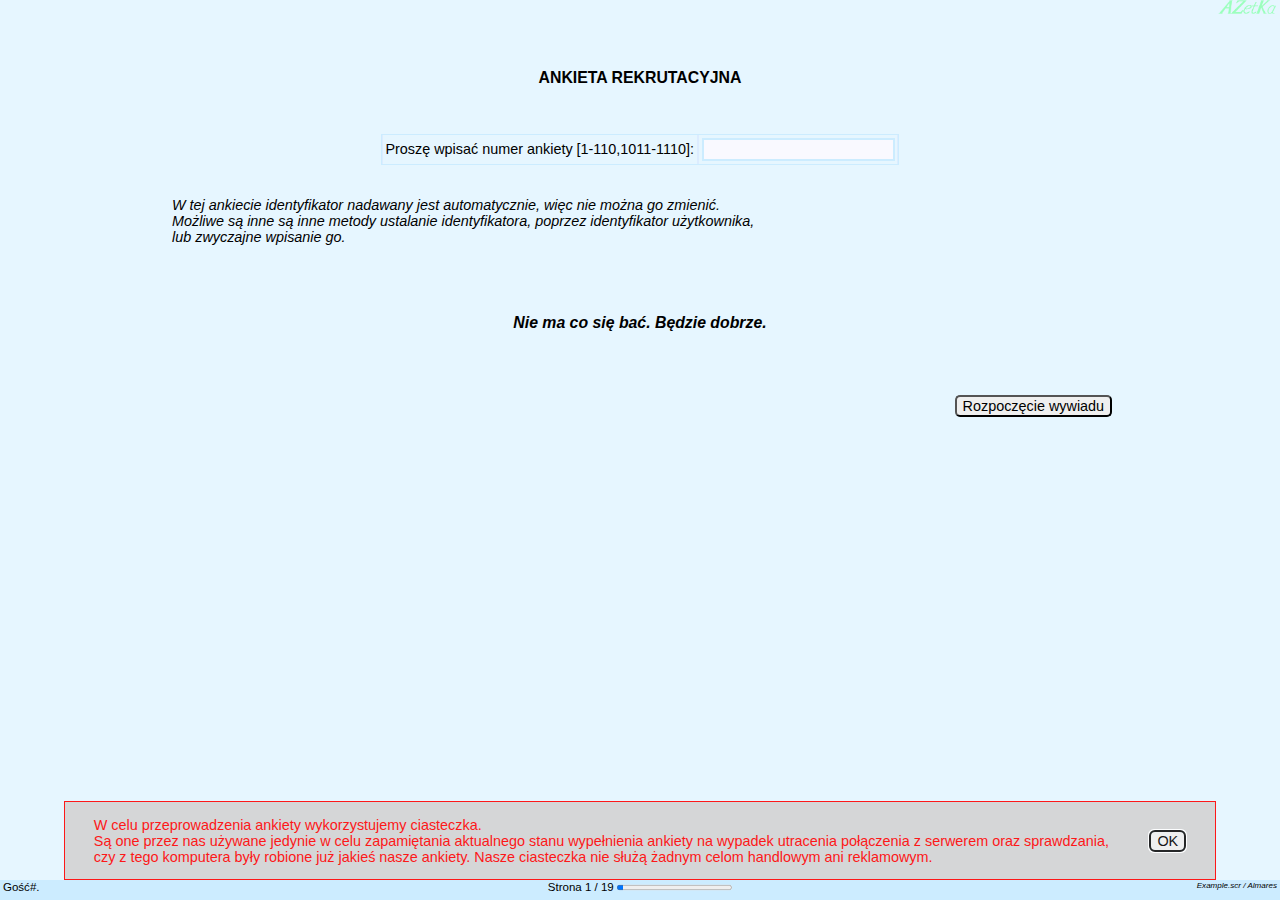
==== Example.scr/index.html @ cb010076 "Initial" ====
<!doctype html>
<html>
<head>
  <title>Badanie ..... ankieta rekrutacyjna</title>
  <meta http-equiv="Content-Type" content="text/html; charset=utf-8">
  <meta http-equiv="Pragma" content="no-cache">
  <meta http-equiv="Expires" content="0">
  <meta http-equiv="Cache-Control" content="no-store, no-cache, must-revalidate">
  <meta http-equiv="Cache-Control" content="post-check=0, pre-check=0">
  <meta name="viewport" content="width=device-width, initial-scale=1, minimum-scale=1, maximum-scale=10, user-scalable=yes">
  <meta name="description" content="Badanie .... ankieta rekrutacujna">
  <meta name="keywords" content="AZetKa ankieta">
  <meta name="author" content="AZetKa studio">
  <link rel="shortcut icon" href="../mediafiles/favicon.ico">
  <link rel="stylesheet" type="text/css" href="../csstyles/badania.css">
  <link rel="stylesheet" type="text/css" href="./csstyles/badanie.css">
  <script language="JavaScript" type="text/javascript" src="./jscripts/badanie.js"></script>
</head>

<body>
<div id="top-banner" class="top-banner full-size-banner">
  <div id="top-banner-left" class="tab-col1of5 text-left">&nbsp;</div>
  <div id="top-banner-center" class="tab-col3of5 text-center"><em>Ładowanie badania...</em></div>
  <div id="top-banner-right" class="tab-col1of5 text-right italic smaller"><img src="../mediafiles/AZetKa_pas.gif" alt="AZetKa" height="14px"></div>
</div>


<div id="middle-banner" class="middle-banner div-row">
  <div id="questions-place" class="questions-place">

    <!-- NIE MA COOKIES ================================================== -->
    <div id="cookies-confirm" class="cookies-info">
      <div>
        W celu przeprowadzenia ankiety wykorzystujemy ciasteczka.<br>
        Są one przez nas używane jedynie w celu zapamiętania aktualnego stanu
        wypełnienia ankiety na wypadek utracenia połączenia z serwerem oraz
        sprawdzania, czy z tego komputera były robione już jakieś nasze ankiety.
        Nasze ciasteczka nie służą żadnym celom handlowym ani reklamowym.
      </div>
      <div>
        <button id="cookies-confirm-yes" class="nav-button" onclick="cookiesConfirmed()" value="yes">OK</button>
      </div>
    </div>
    <!--div class="question-break"></div-->


    <!-- SĄ COOKIES ================================================== -->
    <div id="ask-restore-intv" class="ask-user-box">
      <div class="section-text text-center">
        W celu przeprowadzenia ankiety wykorzystujemy ciasteczka.
      </div>
      <!--div class="question-break"></div-->
      <div class="question-info text-cont">
        W pamięci przeglądarki znajdują sie dane z poprzedniej, prawdopodobnie niezakończonej <br>
         lub niezapisanej ankiety do tego badania.
      </div>
      <!--div class="question-break"></div-->
      <div class="question-info text-center">
        <p>
          Czy pobrać te dane i kontynuować rozpoczętą wcześniej ankietę?
        </p>
        <p>
          Czy usunąć te dane o rozpocząć nową ankietę? Nie będzie powrotu do poprzedniej ankiety.
        </p>
      </div>
      <!--div class="question-break"></div-->
      <div>
        <progress id="restore-progress" class="restore-progress" value="1" max="300"></progress>
      </div>
      <!--div class="question-break"></div-->
      <div id="restore-buttons" class="buttons-place">
        <button class="nav-button" id="restore-interview" onclick="restoreFromCookies()" value="old">Poprzednia ankieta</button>
        <button class="nav-button" id="new-interview" onclick="newInterview()" value="new">Nowa ankieta</button>
      </div>
    </div>
    <!--div class="question-break"></div-->


    <!-- NIE MA IDENTYFIKATORA ============================================= -->
    <div id="reload-survey-info" class="ask-user-box">
      <div id="reload-text1" class="section-text">
        Błąd:
      </div>
      <div id="reload-text2" class="question-info">
        Bo.
      </div>
      <!--div class="question-break"></div-->
      <!--div id="reload-buttons" class="buttons-place">
          <button class="nav-button" id="reload-survey" onclick="gotoBadania()" value="no">Powrót</button>
      </div-->
    </div>
    <!--div class="question-break"></div-->


    <!-- ANKIETA ==================================================================================================== -->
    <!-- ANKIETA ==================================================================================================== -->
    <!-- ANKIETA ==================================================================================================== -->
    <form name="questForm" action="_php_/zapiszData2disk.php" enctype="text/plan" method="POST"
          onsubmit="event.preventDefault(); return finishWithFormData();" target="php-output">
      <div id="all-questions" class="questionnaire">

        <!-- NUMER ANKIETY ================================================== -->
        <div class="question_" id="quest-intv_num">
          <div id="survey-name" class="section-text text-center">
            <b>ANKIETA REKRUTACYJNA</b>
          </div>
          <!--div class="question-break"></div-->
          <div class="answer_">
            <div id="log-in-div" class="log-in-div answer-table answer-table-vert"><!--class="answer-div"-->
              <div>
                <div style="vertical-align:top;padding-top:0.4em;">
                  Proszę wpisać numer ankiety<span id="intv_num-range"> [1-110,1011-1110]</span>:
                </div>
                <div style="vertical-align:top;">
                  <input type="number" name="intv_num" id="intv_num" maxlength="7" size="7" onkeypress="checkIntvIdEnter(event)">
                  <span id="quest-intv_num-error" class="error-comment">(błędny&nbsp;numer&nbsp;ankiety)</span>
                </div>
              </div>
            </div>
          </div>
          <div class="question-info">
            <br /><br />
            W tej ankiecie identyfikator nadawany jest automatycznie, więc nie można go zmienić.<br />
            Możliwe są inne są inne metody ustalanie identyfikatora, poprzez identyfikator użytkownika, <br />
            lub zwyczajne wpisanie go.
          </div>
          <input type="text" name="survey_id"  class="no-display">
          <input type="text" name="stage_no"   class="no-display">
          <input type="text" name="user_id"    class="no-display">
          <input type="text" name="start_time" class="no-display">
          <input type="text" name="end_time"   class="no-display">
          <input type="text" name="duration"   class="no-display">
          <div class="section-text text-center">
            <b><i>Nie ma co się bać. Będzie dobrze.</i></b>
          </div>
        </div>
        <!--div class="question-break"></div-->


        <!-- INTRO 0 ================================================== -->
        <div class="question_" id="quest-intro0">
          <div class="section-text">
            Przykładowa ankieta.
          </div>
          <div class="question-info">
            Dokładnie rzecz biorąc, to nie jest to ankieta, lecz prezentacja
            pytań jakie magą być użyte przy tworzeniu ankiety.
            <br />
            Druga ankieta, Example.tst, prezentuje przykładowy test kilku produktów.
          </div>
        </div>
        <!--div class="question-break"></div-->

        <!-- Rekrut quest rA ================================================== -->
        <div class="question_" id="quest-rA">
          <div class="question-text-indent">
            Pyt.A.
            Proszę zaznaczyć znane nazwy?<br />
            Jest to pytanie z możliwością wybrania wielu odpowiedzi.
            <br>
            <span class="fill-info hidden">(proszę zaznaczyć przynajmniej jedną odpowiedź)</span>
          </div>
          <!--div class="question-break"></div-->
          <div class="answer_">
            <div class="answer-table answer-table-vert">
              <div><div><label for="rA_1">Nazwa 1 </label></div>  <div><input type="checkbox" name="rA_1" id="rA_1" value="1"></div></div>
              <div><div><label for="rA_2">Nazwa 2 </label></div>  <div><input type="checkbox" name="rA_2" id="rA_2" value="2"></div></div>
              <div><div><label for="rA_3">Nazwa 3 </label></div>  <div><input type="checkbox" name="rA_3" id="rA_3" value="3"></div></div>
              <div><div><label for="rA_4">Nazwa 4 </label></div>  <div><input type="checkbox" name="rA_4" id="rA_4" value="4"></div></div>
              <div><div><label for="rA_5">Nazwa 5 </label></div>  <div><input type="checkbox" name="rA_5" id="rA_5" value="5"></div></div>
              <div><div><label for="rA_6">Nazwa 6 </label></div>  <div><input type="checkbox" name="rA_6" id="rA_6" value="6"></div></div>
              <div><div><label for="rA_7">Nazwa 7 </label></div>  <div><input type="checkbox" name="rA_7" id="rA_7" value="7"></div></div>
              <div><div><label for="rA_8">Nazwa 8 </label></div>  <div><input type="checkbox" name="rA_8" id="rA_8" value="8"></div></div>
              <div><div><label for="rA_9">Nazwa 9 </label></div>  <div><input type="checkbox" name="rA_9" id="rA_9" value="9"></div></div>
              <div><div><label for="rA_10">Nazwa 10 </label></div>  <div><input type="checkbox" name="rA_10" id="rA_10" value="10"></div></div>
              <div><div><label for="rA_11">Nazwa 11 </label></div>  <div><input type="checkbox" name="rA_11" id="rA_11" value="11"></div></div>
              <div><div><label for="rA_12">Nazwa 12 </label></div>  <div><input type="checkbox" name="rA_12" id="rA_12" value="12"></div></div>
              <div><div><label for="rA_13">Nazwa 13 </label></div>  <div><input type="checkbox" name="rA_13" id="rA_13" value="13"></div></div>
              <div><div><label for="rA_14">Nazwa 14 </label></div>  <div><input type="checkbox" name="rA_14" id="rA_14" value="14"></div></div>
              <div><div><label for="rA_15">Nazwa 15 </label></div>  <div><input type="checkbox" name="rA_15" id="rA_15" value="15"></div></div>
              <div><div>Inna nazwa: (Jaka?)&nbsp;<input type="text" name="rAt16" id="rAt16" value=""></div>
                                                                    <div><input type="checkbox" name="rA_16" id="rA_16" value="16"></div></div>
            </div>
          </div>
        </div>
        <!--div class="question-break"></div-->

        <!-- Rekrut quest rB ================================================== -->
        <div class="question_" id="quest-rB">
          <div class="question-text-indent">
            Pyt.B.
            Proszę zaznaczyć widziane nazwy?<br />
            Jest to pytanie z możliwością wybrania wielu odpowiedzi, ale
             spośród zaznaczonych w poprzednim pytaniu.
            <br>
            <span class="fill-info hidden">(proszę zaznaczyć przynajmniej jedną odpowiedź)</span>
          </div>
          <!--div class="question-break"></div-->
          <div class="answer_">
            <div class="answer-table answer-table-vert">
              <div><div><label for="rB_1">Nazwa 1 </label></div>  <div><input type="checkbox" name="rB_1" id="rB_1" value="1"></div></div>
              <div><div><label for="rB_2">Nazwa 2 </label></div>  <div><input type="checkbox" name="rB_2" id="rB_2" value="2"></div></div>
              <div><div><label for="rB_3">Nazwa 3 </label></div>  <div><input type="checkbox" name="rB_3" id="rB_3" value="3"></div></div>
              <div><div><label for="rB_4">Nazwa 4 </label></div>  <div><input type="checkbox" name="rB_4" id="rB_4" value="4"></div></div>
              <div><div><label for="rB_5">Nazwa 5 </label></div>  <div><input type="checkbox" name="rB_5" id="rB_5" value="5"></div></div>
              <div><div><label for="rB_6">Nazwa 6 </label></div>  <div><input type="checkbox" name="rB_6" id="rB_6" value="6"></div></div>
              <div><div><label for="rB_7">Nazwa 7 </label></div>  <div><input type="checkbox" name="rB_7" id="rB_7" value="7"></div></div>
              <div><div><label for="rB_8">Nazwa 8 </label></div>  <div><input type="checkbox" name="rB_8" id="rB_8" value="8"></div></div>
              <div><div><label for="rB_9">Nazwa 9 </label></div>  <div><input type="checkbox" name="rB_9" id="rB_9" value="9"></div></div>
              <div><div><label for="rB_10">Nazwa 10 </label></div>  <div><input type="checkbox" name="rB_10" id="rB_10" value="10"></div></div>
              <div><div><label for="rB_11">Nazwa 11 </label></div>  <div><input type="checkbox" name="rB_11" id="rB_11" value="11"></div></div>
              <div><div><label for="rB_12">Nazwa 12 </label></div>  <div><input type="checkbox" name="rB_12" id="rB_12" value="12"></div></div>
              <div><div><label for="rB_13">Nazwa 13 </label></div>  <div><input type="checkbox" name="rB_13" id="rB_13" value="13"></div></div>
              <div><div><label for="rB_14">Nazwa 14 </label></div>  <div><input type="checkbox" name="rB_14" id="rB_14" value="14"></div></div>
              <div><div><label for="rB_15">Nazwa 15 </label></div>  <div><input type="checkbox" name="rB_15" id="rB_15" value="15"></div></div>
              <div><div><label for="rB_16" id="rBt16"><em>Inna nazwa</em></label></div>
                                                                    <div><input type="checkbox" name="rB_16" id="rB_16" value="16"></div></div>
            </div>
          </div>
        </div>
        <!--div class="question-break"></div-->

        <!-- Rekrut quest rC ================================================== -->
        <div class="question_" id="quest-rC">
          <div class="question-text-indent">
            Pyt.C.
            Proszę zaznaczyć najładniejszą nazwę?<br />
            Jest to pytanie z możliwością wybrania jednej odpowiedzi spośród zaznaczonych w poprzednim pytaniu.
            <br>
            <span class="fill-info">(proszę zaznaczyć jedną odpowiedź)</span>
          </div>
          <!--div class="question-break"></div-->
          <div class="answer_">
            <div class="answer-table answer-table-vert">
              <div><div><label for="rC_1">Nazwa 1 </label></div>  <div><input type="radio" name="rC" id="rC_1" value="1"></div></div>
              <div><div><label for="rC_2">Nazwa 2 </label></div>  <div><input type="radio" name="rC" id="rC_2" value="2"></div></div>
              <div><div><label for="rC_3">Nazwa 3 </label></div>  <div><input type="radio" name="rC" id="rC_3" value="3"></div></div>
              <div><div><label for="rC_4">Nazwa 4 </label></div>  <div><input type="radio" name="rC" id="rC_4" value="4"></div></div>
              <div><div><label for="rC_5">Nazwa 5 </label></div>  <div><input type="radio" name="rC" id="rC_5" value="5"></div></div>
              <div><div><label for="rC_6">Nazwa 6 </label></div>  <div><input type="radio" name="rC" id="rC_6" value="6"></div></div>
              <div><div><label for="rC_7">Nazwa 7 </label></div>  <div><input type="radio" name="rC" id="rC_7" value="7"></div></div>
              <div><div><label for="rC_8">Nazwa 8 </label></div>  <div><input type="radio" name="rC" id="rC_8" value="8"></div></div>
              <div><div><label for="rC_9">Nazwa 9 </label></div>  <div><input type="radio" name="rC" id="rC_9" value="9"></div></div>
              <div><div><label for="rC_10">Nazwa 10 </label></div>  <div><input type="radio" name="rC" id="rC_10" value="10"></div></div>
              <div><div><label for="rC_11">Nazwa 11 </label></div>  <div><input type="radio" name="rC" id="rC_11" value="11"></div></div>
              <div><div><label for="rC_12">Nazwa 12 </label></div>  <div><input type="radio" name="rC" id="rC_12" value="12"></div></div>
              <div><div><label for="rC_13">Nazwa 13 </label></div>  <div><input type="radio" name="rC" id="rC_13" value="13"></div></div>
              <div><div><label for="rC_14">Nazwa 14 </label></div>  <div><input type="radio" name="rC" id="rC_14" value="14"></div></div>
              <div><div><label for="rC_15">Nazwa 15 </label></div>  <div><input type="radio" name="rC" id="rC_15" value="15"></div></div>
              <div><div><label for="rC_16" id="rCt16"><em>Inna nazwa</em></label></div>
                                                                    <div><input type="radio" name="rC" id="rC_16" value="16"></div></div>
            </div>
          </div>
        </div>
        <!--div class="question-break"></div-->

        <!-- Rekrut quest rD ================================================== -->
        <div class="question_" id="quest-rD">
          <div class="question-text-indent">
            Pyt.D.
            Czy podoba się nazwa NAZWA?<br />
            Pytanie z pionowym układem odpowiedzi.
            <br>
            <span class="fill-info">(proszę zaznaczyć jedną odpowiedź)</span>
          </div>
          <!--div class="question-break"></div-->
          <div class="answer_">
            <div class="answer-table answer-table-vert">
              <div><div><label for="rD_1">Tak x 3</label></div> <div><input type="radio" name="rD" id="rD_1" value="3"></div></div>
              <div><div><label for="rD_2">Tak x 2</label></div> <div><input type="radio" name="rD" id="rD_2" value="2"></div></div>
              <div><div><label for="rD_3">Tak x 1</label></div> <div><input type="radio" name="rD" id="rD_3" value="1"></div></div>
              <div><div><label for="rD_4">Tak nie</label></div> <div><input type="radio" name="rD" id="rD_4" value="0"></div></div>
              <div><div><label for="rD_5">Nie x 1</label></div> <div><input type="radio" name="rD" id="rD_5" value="-1"></div></div>
              <div><div><label for="rD_6">Nie x 2</label></div> <div><input type="radio" name="rD" id="rD_6" value="-2"></div></div>
              <div><div><label for="rD_7">Nie x 3</label></div> <div><input type="radio" name="rD" id="rD_7" value="-3"></div></div>
            </div>
          </div>
        </div>
        <!--div class="question-break"></div-->

        <!-- Rekrut quest rE ================================================== -->
        <div class="question_" id="quest-rE">
          <div class="question-text-indent">
            Pyt.E.
            Czy podoba się nazwa NAZWA?<br />
            Pytanie z poziomym układem odpowiedzi.
            <br>
            <span class="fill-info">(proszę wpisać dokładny wiek)</span>
          </div>
          <div class="answer_">
            <div class="answer-table answer-table-horiz">
              <div>
                <div >Tak x 3</div>
                <div >Tak x 2</div>
                <div >Tak x 1</div>
                <div >Tak nie</div>
                <div >Nie x 1</div>
                <div >Nie x 2</div>
                <div >Nie x 3</div>
              </div>
              <div>
                <div><input type="radio" name="rE" id="rE_1" value="3"></div>
                <div><input type="radio" name="rE" id="rE_2" value="2" /></div>
                <div><input type="radio" name="rE" id="rE_3" value="1"></div>
                <div><input type="radio" name="rE" id="rE_4" value="0"></div>
                <div><input type="radio" name="rE" id="rE_5" value="-1"></div>
                <div><input type="radio" name="rE" id="rE_6" value="-2"></div>
                <div><input type="radio" name="rE" id="rE_7" value="-3"></div>
              </div>
            </div>
          </div>
        </div>
        <!--div class="question-break"></div-->

        <!-- Rekrut quest rF ================================================== -->
        <div class="question_" id="quest-rF">
          <div class="question-text-indent">
            Pyt.F.
            Czy podoba się nazwa NAZWA?<br />
            Pytanie z poziomym suwakiem.
            <span class="fill-info hidden">(proszę zaznaczyć JEDNĄ odpowiedź w każdym wierszu)</span>
          </div>
          <!--div class="question-break"></div-->
          <div class="answer_">
            <div class="answer-range">
              <div>
                <input type="range" name="rF" list="tF_list" min="-3" max="3" class="reverse">
                <datalist id="tF_list">
                  <option>3</option>
                  <option>2</option>
                  <option>1</option>
                  <option>0</option>
                  <option>-1</option>
                  <option>-2</option>
                  <option>-3</option>
                </datalist>
              </div>
              <div>
                <div>tak x 3</div>
                <div>tak x 2</div>
                <div>tak x 1</div>
                <div>tak i nie</div>
                <div>nie x 1</div>
                <div>nie x 2</div>
                <div>nie x 3</div>
              </div>
            </div>
          </div>
        </div>
        <!--div class="question-break"></div-->

        <!-- Rekrut quest rG ================================================== -->
        <div class="question_" id="quest-rG">
          <div class="question-text-indent">
            Pyt.G. Prosze napisać co się podoba w nazwie NAZWA.<br />
            To jest pytanie otwarte zadawane po filtrze z poprzedniego pytania, gdy odpowiedź nie była negatywna.
            <br>
            <span class="fill-info">(proszę wpisać odpowiedź)</span>
          </div>
          <!--div class="question-break"></div-->
          <div class="answer_">
            <div class="answer-open">
              <textarea name="rG" autofocus></textarea>
            </div>
          </div>
        </div>
        <!--div class="question-break"></div-->

        <!-- Rekrut quest rH ================================================== -->
        <div class="question_" id="quest-rH">
          <div class="question-text-indent">
            Pyt.H.
            Prosze napisać co się nie podoba w nazwie NAZWA.<br />
            To jest pytanie otwarte zadawane po filtrze z poprzedniego pytania, gdy odpowiedź nie była pozytywna.
            <br>
            <span class="fill-info">(proszę wpisać odpowiedź)</span>
          </div>
          <!--div class="question-break"></div-->
          <div class="answer_">
            <div class="answer-open">
              <textarea name="rH" autofocus></textarea>
            </div>
          </div>
        </div>
        <!--div class="question-break"></div-->

        <!-- Rekrut quest rI ================================================== -->
        <div class="question_" id="quest-rI">
          <div class="question-text-indent">
            Pyt.I.
            Proszę ocenić w jakim stopniu poszczególne cechy pasują do nazwy NAZWA. <br />
            W pytaniu tym kolejność cech jest inna dla kolejnych respondentów.
            <br>
            <span class="fill-info">(proszę zaznaczyć JEDNĄ odpowiedź w każdym wierszu)</span>
          </div>
          <!--div class="question-break"></div-->
          <div class="answer_">
            <div class="answer-table answer-table-horiz-xn">
              <div style="font-size:smaller;">
                <div ><br></div>
                <div >Bardzo pasuje</div>
                <div >Pasuje</div>
                <div >Troche pasuje</div>
                <div >Ani pasuje, ani nie pasuje</div>
                <div >Trochę nie pasuje</div>
                <div >Nie pasuje</div>
                <div >Bardzo nie pasuje</div>
              </div>
              <div>
                <div id="rIitem1">Cecha pierwsza</div>
                <div><input type="radio" name="rI_1" value="7"></div>
                <div><input type="radio" name="rI_1" value="6"></div>
                <div><input type="radio" name="rI_1" value="5"></div>
                <div><input type="radio" name="rI_1" value="4"></div>
                <div><input type="radio" name="rI_1" value="3"></div>
                <div><input type="radio" name="rI_1" value="2"></div>
                <div><input type="radio" name="rI_1" value="1"></div>
              </div>
              <div>
                <div id="rIitem2">Cecha druga</div>
                <div><input type="radio" name="rI_2" value="7"></div>
                <div><input type="radio" name="rI_2" value="6"></div>
                <div><input type="radio" name="rI_2" value="5"></div>
                <div><input type="radio" name="rI_2" value="4"></div>
                <div><input type="radio" name="rI_2" value="3"></div>
                <div><input type="radio" name="rI_2" value="2"></div>
                <div><input type="radio" name="rI_2" value="1"></div>
              </div>
              <div>
                <div id="rIitem3">Cecha trzecia</div>
                <div><input type="radio" name="rI_3" value="7"></div>
                <div><input type="radio" name="rI_3" value="6"></div>
                <div><input type="radio" name="rI_3" value="5"></div>
                <div><input type="radio" name="rI_3" value="4"></div>
                <div><input type="radio" name="rI_3" value="3"></div>
                <div><input type="radio" name="rI_3" value="2"></div>
                <div><input type="radio" name="rI_3" value="1"></div>
              </div>
              <div>
                <div id="rIitem4">Cecha czwarta</div>
                <div><input type="radio" name="rI_4" value="7"></div>
                <div><input type="radio" name="rI_4" value="6"></div>
                <div><input type="radio" name="rI_4" value="5"></div>
                <div><input type="radio" name="rI_4" value="4"></div>
                <div><input type="radio" name="rI_4" value="3"></div>
                <div><input type="radio" name="rI_4" value="2"></div>
                <div><input type="radio" name="rI_4" value="1"></div>
              </div>
              <div>
                <div id="rIitem5">Cecha piąta</div>
                <div><input type="radio" name="rI_5" value="7"></div>
                <div><input type="radio" name="rI_5" value="6"></div>
                <div><input type="radio" name="rI_5" value="5"></div>
                <div><input type="radio" name="rI_5" value="4"></div>
                <div><input type="radio" name="rI_5" value="3"></div>
                <div><input type="radio" name="rI_5" value="2"></div>
                <div><input type="radio" name="rI_5" value="1"></div>
              </div>
              <div>
                <div id="rIitem6">Cecha szósta</div>
                <div><input type="radio" name="rI_6" value="7"></div>
                <div><input type="radio" name="rI_6" value="6"></div>
                <div><input type="radio" name="rI_6" value="5"></div>
                <div><input type="radio" name="rI_6" value="4"></div>
                <div><input type="radio" name="rI_6" value="3"></div>
                <div><input type="radio" name="rI_6" value="2"></div>
                <div><input type="radio" name="rI_6" value="1"></div>
              </div>
              <div>
                <div id="rIitem7">Cecha siudma</div>
                <div><input type="radio" name="rI_7" value="7"></div>
                <div><input type="radio" name="rI_7" value="6"></div>
                <div><input type="radio" name="rI_7" value="5"></div>
                <div><input type="radio" name="rI_7" value="4"></div>
                <div><input type="radio" name="rI_7" value="3"></div>
                <div><input type="radio" name="rI_7" value="2"></div>
                <div><input type="radio" name="rI_7" value="1"></div>
              </div>
              <div>
                <div id="rIitem8">Cecha ósma</div>
                <div><input type="radio" name="rI_8" value="7"></div>
                <div><input type="radio" name="rI_8" value="6"></div>
                <div><input type="radio" name="rI_8" value="5"></div>
                <div><input type="radio" name="rI_8" value="4"></div>
                <div><input type="radio" name="rI_8" value="3"></div>
                <div><input type="radio" name="rI_8" value="2"></div>
                <div><input type="radio" name="rI_8" value="1"></div>
              </div>
              <div>
                <div id="rIitem9">Cech dziewiąta</div>
                <div><input type="radio" name="rI_9" value="7"></div>
                <div><input type="radio" name="rI_9" value="6"></div>
                <div><input type="radio" name="rI_9" value="5"></div>
                <div><input type="radio" name="rI_9" value="4"></div>
                <div><input type="radio" name="rI_9" value="3"></div>
                <div><input type="radio" name="rI_9" value="2"></div>
                <div><input type="radio" name="rI_9" value="1"></div>
              </div>
              <div>
                <div id="rIitem10">Cech dziewiąta</div>
                <div><input type="radio" name="rI_10" value="7"></div>
                <div><input type="radio" name="rI_10" value="6"></div>
                <div><input type="radio" name="rI_10" value="5"></div>
                <div><input type="radio" name="rI_10" value="4"></div>
                <div><input type="radio" name="rI_10" value="3"></div>
                <div><input type="radio" name="rI_10" value="2"></div>
                <div><input type="radio" name="rI_10" value="1"></div>
              </div>
              <div>
                <div id="rIitem11">Cech jedenasta</div>
                <div><input type="radio" name="rI_11" value="7"></div>
                <div><input type="radio" name="rI_11" value="6"></div>
                <div><input type="radio" name="rI_11" value="5"></div>
                <div><input type="radio" name="rI_11" value="4"></div>
                <div><input type="radio" name="rI_11" value="3"></div>
                <div><input type="radio" name="rI_11" value="2"></div>
                <div><input type="radio" name="rI_11" value="1"></div>
              </div>
              <div>
                <div id="rIitem12">Cecha dwunasta</div>
                <div><input type="radio" name="rI_12" value="7"></div>
                <div><input type="radio" name="rI_12" value="6"></div>
                <div><input type="radio" name="rI_12" value="5"></div>
                <div><input type="radio" name="rI_12" value="4"></div>
                <div><input type="radio" name="rI_12" value="3"></div>
                <div><input type="radio" name="rI_12" value="2"></div>
                <div><input type="radio" name="rI_12" value="1"></div>
              </div>
            </div>
          </div>
        </div>
        <!--div class="question-break"></div-->

        <!-- Rekrut quest rJ ================================================== -->
        <div class="question_" id="quest-rJ">
          <div class="question-text-indent">
            Pyt.J.
            Proszę ocenić w jakim stopniu poszczególne cechy pasują do nazwy NAZWA. <br />
            Tym razem za pomocą suwaków.
            W pytaniu tym kolejność cech jest inna dla kolejnych respondentów.
            <br>
            <span class="fill-info">(proszę zaznaczyć JEDNĄ odpowiedź w każdym wierszu)</span>
          </div>
          <!--div class="question-break"></div-->
          <div class="answer_">
            <div class="answer-table-range">
              <div>
                <div >&nbsp;<br />&nbsp;</div>
                <div>
                  <div>
                    <div >Bardzo pasuje</div>
                    <div >Pasuje</div>
                    <div >Troche pasuje</div>
                    <div >Ani pasuje, ani nie pasuje</div>
                    <div >Trochę nie pasuje</div>
                    <div >Nie pasuje</div>
                    <div >Bardzo nie pasuje</div>
                  </div>
                </div>
              </div>
              <div>
                <div id="rJitem1">Cecha pierwsza</div>
                <div><input type="range" name="rJ_1" min="1" max="7" class="reverse"></div>
              </div>
              <div>
                <div id="rJitem2">Cecha druga</div>
                <div><input type="range" name="rJ_2" min="1" max="7" class="reverse"></div>
              </div>
              <div>
                <div id="rJitem3">Cecha trzecia</div>
                <div><input type="range" name="rJ_3" min="1" max="7" class="reverse"></div>
              </div>
              <div>
                <div id="rJitem4">Cecha czwarta</div>
                <div><input type="range" name="rJ_4" min="1" max="7" class="reverse"></div>
              </div>
              <div>
                <div id="rJitem5">Cecha piąta</div>
                <div><input type="range" name="rJ_5" min="1" max="7" class="reverse"></div>
              </div>
              <div>
                <div id="rJitem6">Cecha szósta</div>
                <div><input type="range" name="rJ_6" min="1" max="7" class="reverse"></div>
              </div>
              <div>
                <div id="rJitem7">Cecha siudma</div>
                <div><input type="range" name="rJ_7" min="1" max="7" class="reverse"></div>
              </div>
              <div>
                <div id="rJitem8">Cecha ósma</div>
                <div><input type="range" name="rJ_8" min="1" max="7" class="reverse"></div>
              </div>
              <div>
                <div id="rJitem9">Cech dziewiąta</div>
                <div><input type="range" name="rJ_9" min="1" max="7" class="reverse"></div>
              </div>
              <div>
                <div id="rJitem10">Cech dziewiąta</div>
                <div><input type="range" name="rJ_10" min="1" max="7" class="reverse"></div>
              </div>
              <div>
                <div id="rJitem11">Cech jedenasta</div>
                <div><input type="range" name="rJ_11" min="1" max="7" class="reverse"></div>
              </div>
              <div>
                <div id="rJitem12">Cecha dwunasta</div>
                <div><input type="range" name="rJ_12" min="1" max="7" class="reverse"></div>
              </div>
            </div>
          </div>
        </div>
        <!--div class="question-break"></div-->

        <!-- Rekrut quest rK ================================================== -->
        <div class="question_" id="quest-rK">
          <div class="question-text-indent">
            Pyt.K.
            Proszę obejrzeć wszystkie obrazki i wybrać najładniejszy?
            <br>
            <span class="fill-info">(proszę zaznaczyć jedną odpowiedź)</span>
          </div>
          <!--div class="question-break"></div-->
          <div id="images-slider-rK" class="images-slider">
            <img src="./mediafiles/pic01.jpg" onclick="document.questForm.rK[0].checked = true;">
            <img src="./mediafiles/pic02.jpg" onclick="document.questForm.rK[1].checked = true;">
            <img src="./mediafiles/pic03.jpg" onclick="document.questForm.rK[2].checked = true;">
            <img src="./mediafiles/pic04.jpg" onclick="document.questForm.rK[3].checked = true;">
            <img src="./mediafiles/pic05.jpg" onclick="document.questForm.rK[4].checked = true;">
            <img src="./mediafiles/pic06.jpg" onclick="document.questForm.rK[5].checked = true;">
          </div>
          <div class="answer_">
            <div class="answer-table answer-table-vert">
              <div><div><label for="rK_1">1</label></div> <div><input type="radio" name="rK" id="rK_1" value="1"></div></div>
              <div><div><label for="rK_2">2</label></div> <div><input type="radio" name="rK" id="rK_2" value="2"></div></div>
              <div><div><label for="rK_3">3</label></div> <div><input type="radio" name="rK" id="rK_3" value="3"></div></div>
              <div><div><label for="rK_4">4</label></div> <div><input type="radio" name="rK" id="rK_4" value="4"></div></div>
              <div><div><label for="rK_5">5</label></div> <div><input type="radio" name="rK" id="rK_5" value="5"></div></div>
              <div><div><label for="rK_6">6</label></div> <div><input type="radio" name="rK" id="rK_6" value="6"></div></div>
            </div>
          </div>
        </div>
        <!--div class="question-break"></div-->

        <!-- Rekrut quest rL ================================================== -->
        <div class="question_" id="quest-rL">
          <div class="question-text-indent">
            Pyt.L.
            Proszę obejrzeć cały film i ocenić go?
            <br>
            <span class="fill-info">(proszę zaznaczyć jedną odpowiedź)</span>
          </div>
          <!--div class="question-break"></div-->
          <div class="film-screen">
            <!--video id="filmik" width="640" height="480" controls preload="none"-->
            <video id="filmik" width="640" height="480" controls>
              <source src="./mediafiles/filmik.mp4" type="video/mp4" media="(min-width: 450px)">
            </video>
          </div>
          <div class="answer_">
            <div class="answer-table answer-table-vert">
              <div><div><label for="rL_1">Bardzo ładny  </label></div> <div><input type="radio" name="rL" id="rL_1" value="5"></div></div>
              <div><div><label for="rL_2">Ładny         </label></div> <div><input type="radio" name="rL" id="rL_2" value="4"></div></div>
              <div><div><label for="rL_3">Taki sobie    </label></div> <div><input type="radio" name="rL" id="rL_3" value="3"></div></div>
              <div><div><label for="rL_4">Brzydki       </label></div> <div><input type="radio" name="rL" id="rL_4" value="2"></div></div>
              <div><div><label for="rL_5">Bardzo brzydki</label></div> <div><input type="radio" name="rL" id="rL_5" value="1"></div></div>
            </div>
          </div>
        </div>
        <!--div class="question-break"></div-->

        <!-- Rekrut quest rM ================================================== -->
        <div class="question_" id="quest-rM">
          <div class="question-text-indent">
            Pyt.M.
            Proszę wybrać kilka opcji?
            <br>
            <span class="fill-info">(proszę zaznaczyć przynajmniej jedną odpowiedź)</span>
          </div>
          <!--div class="question-break"></div-->
          <div class="answer_">
            <select name="rM[]" id="rM" multiple size="3">
              <option value="nazwa1">Nnnazwa1</option>
              <option value="nazwa2">Nnnazwa2</option>
              <option value="nazwa3">Nnnazwa3</option>
              <option value="nazwa4">Nnnazwa4</option>
            </select>
          </div>
        </div>
        <!--div class="question-break"></div-->

        <!-- Rekrut quest rN ================================================== -->
        <div class="question_" id="quest-rN">
          <div class="question-text-indent">
            <p>
              N. Proszę wybrać jedną opcję?
              <br>
              <span class="fill-info">(proszę zaznaczyć jedną odpowiedź)</span>
            </p>
          </div>
          <!--div class="question-break"></div-->
          <div class="answer_">
            <select name="rN" id="rN">
              <option value="nazwa1">Nnnazwa1</option>
              <option value="nazwa2">Nnnazwa2</option>
              <option value="nazwa3">Nnnazwa3</option>
              <option value="nazwa4">Nnnazwa4</option>
            </select>
          </div>
        </div>
        <!--div class="question-break"></div-->


        <!-- Test prod 1 exit ================================================== -->
        <div class="question_" id="quest-wait01">
          <div class="section-text text-center">
            To nie jest pytanie, tylko czekanie<br>
          </div>
          <div class="question-info text-center">
            Wymuszone czekanie, by odpocząć po wczesniejszych pytaniach.
          </div>
          <div class="question-info text-center">
            <span id="wait01-90">Proszę odczekać <span id="wait01-seconds">90</span> sekund przed odpowiadaniem na kolejne pytania.</span><br />
            <span id="wait01-pp">Proszę poinformować naszego ankietera, że jest Pan/i gotów/a na ocenę kolejnego produktu.</span>
          </div>
          <div class="question-info text-center">
            <span id="wait01-clock"><canvas id="wait01-clockC" width="200px" height="200px"><img src="../mediafiles/zegar.gif" alt="" height="200px"></canvas></span>
            <span id="wait01-prod"><img src="../mediafiles/szklanka.gif" alt="" height="200px"></span>
          </div>
          <div id="wait01-pclock" class="question-info text-center">
            <span id="wait01-ptime">Pozostało jeszcze 10 godzin.</span>
          </div>
        </div>
        <!--div class="question-break"></div-->


        <!-- Rekrut quest rZ ================================================== -->
        <div class="question_" id="quest-rZ">
          <div class="question-text-indent">
            Pyt.Z.
            Czy podoba się ta prezentacja?
            <br>
            <span class="fill-info">(proszę zaznaczyć jedną odpowiedź)</span>
          </div>
          <!--div class="question-break"></div-->
          <div class="answer_">
            <div class="answer-table answer-table-vert">
              <div><div><label for="rZ_1">Tak</label></div> <div><input type="radio" name="rZ" id="rZ_1" value="1"></div></div>
              <div><div><label for="rZ_2">Nie</label></div> <div><input type="radio" name="rZ" id="rZ_2" value="2"></div></div>
            </div>
          </div>
        </div>
        <!--div class="question-break"></div-->

      </div>
    </form>
  <!-- KONIEC ANKIETY ============================================================================================== -->
  <!-- KONIEC ANKIETY ============================================================================================== -->
  <!-- KONIEC ANKIETY ============================================================================================== -->


  <!-- KOŃCZENIE ANKIETY ============================================= -->
    <div id="finish-quest-info" class="ask-user-box">
      <div id="data-submit-info-" class="section-text text-center">
        <h2>DZIĘKUJEMY ZA UDZIAŁ W BADANIU.</h2>
      </div>
      <div id="data-submit-info" class="section-text text-center">
        Zapisywanie danych.
      </div>
      <!--div class="question-break"></div-->
      <div id="data-saving-progess" class="question-info text-center">
        <button id="data-saved-next" class="single-button" onclick="cleanData()" value="yes">Dane zostały zapisane.</button>
      </div>
      <!--div class="question-break"></div-->
      <span id="press-text1" style="font-size:80%;font-style:italic">(proszę wcisnąć przycisk)</span>
      <!--div class="question-break"></div-->
      <div id="data-saved" class="section-text text-center">
        Dane zostały zapisane.
      </div>
      <!--div class="question-break"></div-->
      <div id="data-removing-info" class="section-text text-center">
        Usuwanie danych z formularza.
      </div>
      <!--div class="question-break"></div-->
      <div id="cookies-removing-info" class="section-text text-center">
        Usuwanie ciasteczek.
      </div>
      <!--div class="question-break"></div-->
      <div id="finish-buttons" class="question-info text-center">
        <button id="all-done-end" class="nav-button" onclick="endInterview()" value="no">Koniec. Bardzo dziękuję.</button>
        <!--button class="nav-button" id="all-done-next" onclick="nextInterview()" value="yes">Rozpoczęcie kolejnego wywiadu.</button-->
      </div>
    </div>
  </div>


  <div id="quest-nav-buttons" class="quest-nav-buttons buttons-place">
    <div id="button-left-tab"><button class="nav-button" id="prev-button" onclick="gotoPrevQuestion()" value="prev">Wstecz</button></div>
    <div id="button-center-tab"><button class="nav-button" id="fill-button" onclick="showAllQuestions()" value="fill">Załaduj pytania</button></div>
    <div id="button-right-tab"><button class="nav-button" id="next-button" onclick="gotoNextQuestion()" value="next">Dalej</button></div>
  </div>
</div>


<div id="bottom-banner" class="bottom-banner table-row">
  <div id="bottom-banner-left" class="bottom-banner-left tab-col3of10">
    <span id="user-id-info"></span>#<span id="intv-num-info"></span>.<span id="test-prod-info"></span>
  </div>
  <div id="position-info" class="bottom-banner-center tab-col4of10">
    Strona <span id="question-no">0</span> / <span id="questions-num">3</span> <progress id="quest-progress" value="0" max="3" width="300px"></progress>
  </div>
  <div id="bottom-banner-right" class="bottom-banner-right tab-col3of10">
    <span id="survey-id-info"></span> / <span id="client-name-info">AZETKA very special forces</span>
  </div>
</div>

<div id="monitor-monitor" class="monitor-div">
</div>

<div id="iframe-php-monitor" class="iframe-php-div">
<iframe name="php-output" id="php-output"></iframe>
</div>

</body>

</html>
---- csstyles/badania.css ----
body {
/*  background-image: url("../grafiki/AZetKa---.gif");*/
  background-color: #f0fff0;
  font-family: Verdana, Geneva, sans-serif;
  font-size: 90%;
  margin: 0;
}
div {
  box-sizing: border-box;
/*  border-color: #47d147;*/
}
input {
  background-color: #f0fff0;
  border: 2px solid #b0ffb0;/*#d0ffd0;*/
  box-sizing: border-box;
  font-size: 100%;
  padding: 0.1em;
}
input[type=text],
input[type=number] {
  background-color: #f9fff9;
}
input[type=button] {
  border-radius: 5px;
}
input[type=button]:focus {
  border-color: green;
}
input[type=submit] {
  border-radius: 5px;
}
input[type=submit]:focus {
  border-color: green;
}
button {
  border-radius: 5px;
  font-size: 100%;
}
button:focus {
  border-color: green;
}

textarea {
  background-color: #f9fff9;
  border: 2px solid #b0ffb0;
  font-family: Verdana, Geneva, sans-serif;
  height: 8em;
  min-width: 60%;
}
footer {
  font-size: 80%;
  font-style: italic;
  text-align: right;
}

.italic {
  font-style: italic;
}
.bold {
  font-weight: bold;
}
.underline {
  text-decoration: underline;
}
.smaller {
  font-size: smaller;
}
.hidden {
  visibility: hidden;
}
.no-display {
  display: none;
}
/*
.hidden-text {
  display: none;
}
*/
.text-left {
  text-align: left;
}
.text-center {
  text-align: center;
}
.text-right {
  text-align: right;
}
.text-justify {
  text-align: justify;
}
.question-cont {
  padding-top: 0;
}
.indent1em {
  text-indent: 1em;
}
.unindent1em {
  text-indent: -1em;
}
.indent2em {
  text-indent: 2em;
}
.unindent2em {
  text-indent: -2em;
}
.reverse {
  direction: rtl;
}

.full-size-banner {
  width: 100%;
}

.width10prc {
  min-width: 10%;
}
.width40prc {
  min-width: 40%;
}

.table-row {
  display: flex;
}
.tab-col1of5 {
  float: left;
  width: 20%;
}
.tab-col2of5 {
  float: left;
  width: 40%;
}
.tab-col3of5 {
  float: left;
  width: 60%;
}
.tab-col4of5 {
  float: left;
  width: 80%;
}
.tab-col100 {
  width: 100%;
}

.tab-col1of10 {
  float: left;
  width: 10%;
}
.tab-col2of10 {
  float: left;
  width: 20%;
}
.tab-col3of10 {
  float: left;
  width: 30%;
}
.tab-col4of10 {
  float: left;
  width: 40%;
}
.tab-col5of10 {
  float: left;
  width: 50%;
}
.tab-col6of10 {
  float: left;
  width: 60%;
}
.tab-col7of10 {
  float: left;
  width: 70%;
}
.tab-col8of10 {
  float: left;
  width: 80%;
}
.tab-col9of10 {
  float: left;
  width: 90%;
}


.top-banner {
  background-color: #d6f5d6;/*#47d147;/*#f0fff0;*/
  height: 20px;
  position: relative;
  vertical-align: middle;
}
.top-banner img {
  font-style: italic;
}


.middle-banner {
  /*  align-content: space-between;/*flex-start;*/
  border: 1px solid transparent;/*#47d147;/*yellowgreen;*/
  position: relative;
}
.questions-place {
  align-content: flex-start;
  display: flex;
  flex-wrap: wrap;
  justify-content: center; /*w poziomie*/
  min-height: 80%;
  overflow: auto;
}
.buttons-place {
  display: flex;
  justify-content: space-around;
  padding: 1em;
}
.quest-nav-buttons {
  visibility: hidden;
}

.log-in-table {
  border: 1px solid transparent;
  padding: 3em;
}
.log-in-table > div:nth-child(even) {
  background-color: transparent;
}

.log-in-div,
.log-in-div > div > div {
  border-color: transparent;
}


.cookies-info {
  align-items: center;
  background-color: lightgrey;/*#d6f5d6;*/
  border: 1px solid red;/*#d6f5d6;*/
  bottom: 20px;
  color: red;
  display: none;
  justify-content: space-between;
  opacity: 0.9;
  padding: 1em;
  position: fixed;
  width: 90%;
}
.cookies-info > div {
  padding: 0 1em;
}

.bottom-banner {
  background-color: #d6f5d6;
  border-color: #d6f5d6;
  border-style: solid;
  border-width: 1px 0;
  bottom: 0;
  font-size: 80%;
  height: 20px;
  position: fixed;
  width: 100%;
  }
.bottom-banner-left {
  padding-left: 2px;
  text-align: left;
}
.bottom-banner-center {
  text-align: center;
}
.bottom-banner-right {
  font-size: 70%;
  font-style: italic;
  padding-right: 2px;
  text-align: right;
}

form {
  width: 100%;
}

.questionnaire {
  display: none;
  justify-content: center;
  width: 100%;
/*
  display: flex;
  flex-wrap: wrap;
  align-content: flex-start;
*/
}
.question_ {
  align-content: flex-start;
  border-bottom: 1px solid transparent;
  display: none;/*flex;*/
  flex-wrap: wrap;
  justify-content: center; /*w poziomie*/
  /*  padding-bottom: 0.5em;*/
  width: 100%;
}
.ask-user-box {
  /*  background-color: #ffe6e6;*/
  /*  color: red;*/
  display: none;
  min-width: 60%;
  text-align: center;
}
.ask-user-box > p {
  text-align: center;
}

.survey-title {
  font-size: 115%;
  font-style: italic;
  font-weight: bold;
  padding: 3em;
  text-align: center;
}
.section-text {
  font-size: 110%;
  font-weight: bold;
  min-width: 80%;
  padding: 3em;
  /*  text-align: left;*/
}
.question-text {
  font-size: 105%;
  min-width: 80%;
  padding: 1.5em 3em ;
/*  text-align: left;*/
/*  text-indent: -1em;*/
}
.question-text-indent {
  font-size: 105%;
  min-width: 80%;
  padding: 1.5em 3em ;
  text-align: left;
  text-indent: -2em;
}
.question-info {
  font-style: italic;
  min-width: 80%;
  padding: 0 3em 1.5em 3em;
  /*  text-align: left;*/
}
.question-break- {
  content: "";
  height: 0;
  width: 100%;
}
.question-request {
  font-style: italic;
  font-weight: bold;
}
.fill-info {
/*  font-size: 90%;*/
  font-style: italic;
}
.video-disp {
  max-width: 100%;
/*  padding: 2em 0;*/
}

.answer_ {
  display: flex;
  justify-content: center;
  min-width: 80%;
}

.answer-table {
  border: 1px solid #d0ffd0;
  display: table;
}
.answer-table > div {
  display: table-row;
}
.answer-table > div > div {
  border: 1px solid #e0ffe0;
  border-bottom-width: 0;
  border-top-width: 0;
  display: table-cell;
  padding: 0.2em;
}

.answer-table-std > div:nth-child(even) {
  background-color: #d0ffd0;
}

.answer-table-vert > div:nth-child(even) {
  background-color: #d0ffd0;
}
.answer-table-vert > div > div {
/*  min-width: 5em;*/
/*  padding: 0.5em;*/
  vertical-align: middle;
}
.answer-table-vert > div > div:first-child {
  min-width: 6em;
}
.answer-table-vert > div > div:nth-child(n+2) {
  width: 4em;
}
.answer-table-vert > div > div:nth-child(even) {
  text-align: center;
}

.answer-table-horiz > div {
  text-align: center;
}
.answer-table-horiz > div:first-child > div {
  border-bottom-width: 1px;
  min-width: 4em;
/*  padding: 0.5em;*/
}
.answer-table-horiz > div > div:nth-child(even) {
  background-color: #d0ffd0;
}
/*
.answer-table-horiz-row {
  display: table-row;
}
.answer-table-horiz-row > div {
  display: table-cell;
  padding: 0.5em;
}
*/
.answer-table-horiz-xn > div {
  min-height: 3em;
  text-align: center;
}
.answer-table-horiz-xn > div:first-child {
  font-weight: bold;
}
.answer-table-horiz-xn > div:nth-child(even) {
  background-color: #d0ffd0;
}
.answer-table-horiz-xn > div > div {
/*  padding: 0.5em;*/
/*  min-width: 3em;*/
  vertical-align: middle;
}
.answer-table-horiz-xn > div:first-child > div {
  padding: 0;
}
.answer-table-horiz-xn > div > div:first-child {
  min-width: 10em;
  text-align: left;
}
.answer-table-horiz-xn > div > div:nth-child(n+2) {
  width: 4em;
/*  min-width: 8%;*/
}
/*
.answer-table-horiz-xn > div:nth-child(n+2) > div:nth-child(n+2) {
}
*/

.answer-range {
  border: 1px solid #d0ffd0;
  min-width: 60%;
}
.answer-range > div {
  display: flex;
  justify-content:space-between;
}
.answer-range input {
  border-width: 0;
  padding: 1em 0.3em;
  width: 96%;
}

.answer-table-range {
  border: 1px solid #d0ffd0;
  display: table;
  min-width: 60%;
}
.answer-table-range > div {
  border: 1px solid black;
  display: table-row;
}
.answer-table-range > div:first-child {
  font-size: 80%;
  font-weight: bold;
}
.answer-table-range > div:nth-child(even) {
  background-color: #d0ffd0;
}
.answer-table-range > div > div {
  border: 1px solid #e0ffe0;
  border-bottom-width: 0;
  border-top-width: 0;
  display: table-cell;
  padding: 0.2em;
  vertical-align: middle;
}
.answer-table-range > div > div:first-child {
  text-align: left;
  width: 10em;
}
.answer-table-range > div:first-child > div:not(:first-child) > div {
  display: flex;
  justify-content: space-between;
}
.answer-table-range > div:first-child > div:not(:first-child) > div > div  {
  display: block;
  padding: 0.2em;
  text-align: center;
  width: 4em;
}
.answer-table-range > div:not(:first-child) > div:not(:first-child) {
  text-align: center;
  width: 28em;
}
.answer-table-range input {
  border-width: 0;
  margin: 0;
  padding: 0.2em 1em;
  width: 96%;
}
.answer-table-range > div:nth-child(even) > div > input {
  background-color: #d0ffd0;
}

.answer-open {
  min-width: 60%;
}
.answer-open textarea {
  /*  border: 2px solid #b0ffb0;*/
  height: 10em;
  width: 100%;
}

.images-slider {
  display: inline-flex;
  height: 400px;
  max-width: 95%;
  overflow: auto;
}
.images-slider > img {
  height: 100%;
  padding: 0 5px;
}

.film-screen {
  height:480px;
  max-width: 95%;
  min-width: 60%;
  text-align: center;
  width: 640px;
}


.error-comment {
  color: red;
  font-size: 80%;
  font-style: italic;
}
.answer-block {
  text-align: center;
}
.picture-left {
  float: left;
}
.order-no {
  display: none;
  /*visibility: hidden;*/
}

.test-product {
  text-align: center;
}
.test-prod-img {
  text-align: center;
}

.centred {
  text-align: center;
}

.restore-progress {
  height: 1em;
  width: 50%;
}

.monitor-div {
  border: 1px solid grey;
  display: none;
  font-size: 60%;
  height: 90%;
  left: 0;
  overflow: auto;
  position: fixed;
  top:  5%;
  width: 150px;
  word-wrap: break-word;
}

.iframe-php-div {
  border: 1px solid grey;
  display: none;
  font-size: 60%;
  height: 20%;
  left: 150px;
  overflow: auto;
  position: fixed;
  top:  80%;
  width: 50%;
  word-wrap: break-word;
}


/*== realizacja.php surveyshow.php ==*/
.surveyshow-table {
  border: 1px solid grey;
  display: table;
  max-width: 100%;
}
.surveyshow-table > div {
  display: table-row;
}
.surveyshow-table > div:nth-child(even) {
  background-color: #d0ffd0;
}
.surveyshow-table > div:first-child {
  background-color: lightgrey;
  font-weight: bold;
}
.surveyshow-table > div > div {
  border: 1px solid silver;
  display: table-cell;
  padding: 0.2em;
  text-align: center;
}
.surveyshow-table > div:first-child > div {
  padding: 0;
}
.surveyshow-table > div > div > button {
  font-weight: bold;
  margin: 0;
  padding: 0.2em;
  width: 100%;
}
.surveyshow-table > div > div:first-child {
  background-color: lightgrey;
  font-style: italic;
  text-align: left;
}
.surveyshow-table > div > div:nth-child(2) {
  font-weight: bold;
  text-align: left;
}
.surveyshow-table > div > div:nth-child(3) {
  color: blue;
  text-align: left;
}
.surveyshow-table > div > div:nth-child(n+4) {
  width: 12em;
}
.waiting-intvnum {
  color: black;
  font-style: italic;
}
.started-intvnum {
  color: red;
  font-style: italic;
}
.complete-intvnum {
  color: green;
}


/*== wyniki.php resultsshow.php ==*/
.resultsshow-table {
  border: 1px solid grey;
  display: table;
  font-family: "Consolas";
}
.resultsshow-table > div {
  display: table-row;
}
.resultsshow-table > div:nth-child(odd) {
  background-color: #d0ffd0;
}
.resultsshow-table > div:first-child {
  background-color: lightgrey;
  font-weight: bold;
}
.resultsshow-table > div > div {
  border: 1px solid silver;
  display: table-cell;
  padding: 0.2em;
  text-align: center;
}
.resultsshow-table > div:first-child > div {
  padding: 0;
}
.resultsshow-table > div > div > button {
  font-weight: bold;
  margin: 0;
  padding: 0.2em;
  width: 100%;
}
.resultsshow-table > div > div:first-child {
  background-color: lightgrey;
  font-style: italic;
  text-align: left;
}
.resultsshow-table > div > div:nth-child(2) {
  font-weight: bold;
  text-align: left;
}


/*
.surveyshow-table-all {
  border: 1px solid greenyellow;
  display: table;
  font-family: "Consolas";
  max-width: 100%;
}
.surveyshow-table-all > div {
  display: table-row;
}
.surveyshow-table-all > div:first-child {
  background-color: silver;
  font-weight: bold;
}
.surveyshow-table-all > div:nth-child(even) {
  background-color: #d0ffd0;
}
.surveyshow-table-all > div > div {
  border: 1px solid silver;
  display: table-cell;
  padding: 0.3em;
  text-align: center;
}
.surveyshow-table-all > div > div:first-child {
  background-color: silver;
  font-size: 90%;
  font-style: italic;
  text-align: left;
}
.surveyshow-table-all > div > div:nth-child(2) {
  font-weight: bold;
  text-align: left;
}
.surveyshow-table-all > div > div:nth-child(3) {
  color: blue;
  text-align: left;
}
.surveyshow-table-all span.waiting {
  color: black;
  font-style: italic;
}
.surveyshow-table-all span.started {
  color: red;
  font-style: italic;
}
.surveyshow-table-all span.complete {
  color: green;
}
*/




div.param-line {
  display: flex;
}
/*
div.param-line:last-of-type {
}
*/
div.param-name {
  background-color: #d6f5d6;
  border: 1px solid #47d147;
  border-bottom-width: 0;
  border-right-width: 0;
  color: red;
  float: left;
  width: 20%;
}
div.param-line:last-of-type > div.param-name {
  border-bottom-width: 1px;
}
div.param-value {
  background-color: #d6f5d6;
  border: 1px solid #47d147;
  border-bottom-width: 0;
  color: blue;
  float: left;
  width: 70%;
}
div.param-line:last-of-type > div.param-value {
  border-bottom-width: 1px;
}
div.param-value:after {
  clear: both;
  content: "";
}
---- Example.scr/csstyles/badanie.css ----
body {
  background-color: #e6f6ff; /*#ccecff<-Almares*/ /*#f0fff0;<-Azetka*/
}
input {
  background-color: #e6f6ff;
  border: 2px solid #ccecff;
}
input[type=text],
input[type=number] {
  background-color: #f9f9ff;
}
input[type=button]:focus {
  border-color: #aaecff;
}
input[type=submit]:focus {
  border-color: #aaecff;
}
button:focus {
  border-color: #aaecff;
}
textarea {
  background-color: #f9f9ff;
  border: 2px solid #ccecff;
}
#top-banner {
  background-color: #e6f6ff; /*#ccecff<-Almares*/ /*#f0fff0;<-Azetka*/
}
#bottom-banner {
  background-color: #ccecff; /*#ccecff<-Almares*/ /*#d6f5d6;<-Azetka*/
  border: 1px solid #ccecff; /*#ccecff<-Almares*/ /*#d6f5d6;<-Azetka*/
}
#log-in-table > div:nth-child(even) {
  background-color: transparent;
}
.answer-table,
.answer-table-range {
  border: 1px solid #ccecff;
}
.answer-table > div > div,
.answer-table-range > div > div {
  border: 1px solid #dcecff;
  border-top-width: 0px;
  border-bottom-width: 0px;
}

.answer-table-vert > div:nth-child(even),
.answer-table-horiz > div > div:nth-child(even),
.answer-table-horiz-xn > div:nth-child(even),
.answer-table-range > div:nth-child(even),
.answer-table-range > div:nth-child(even) > div > input {
  background-color: #ccecff;
}
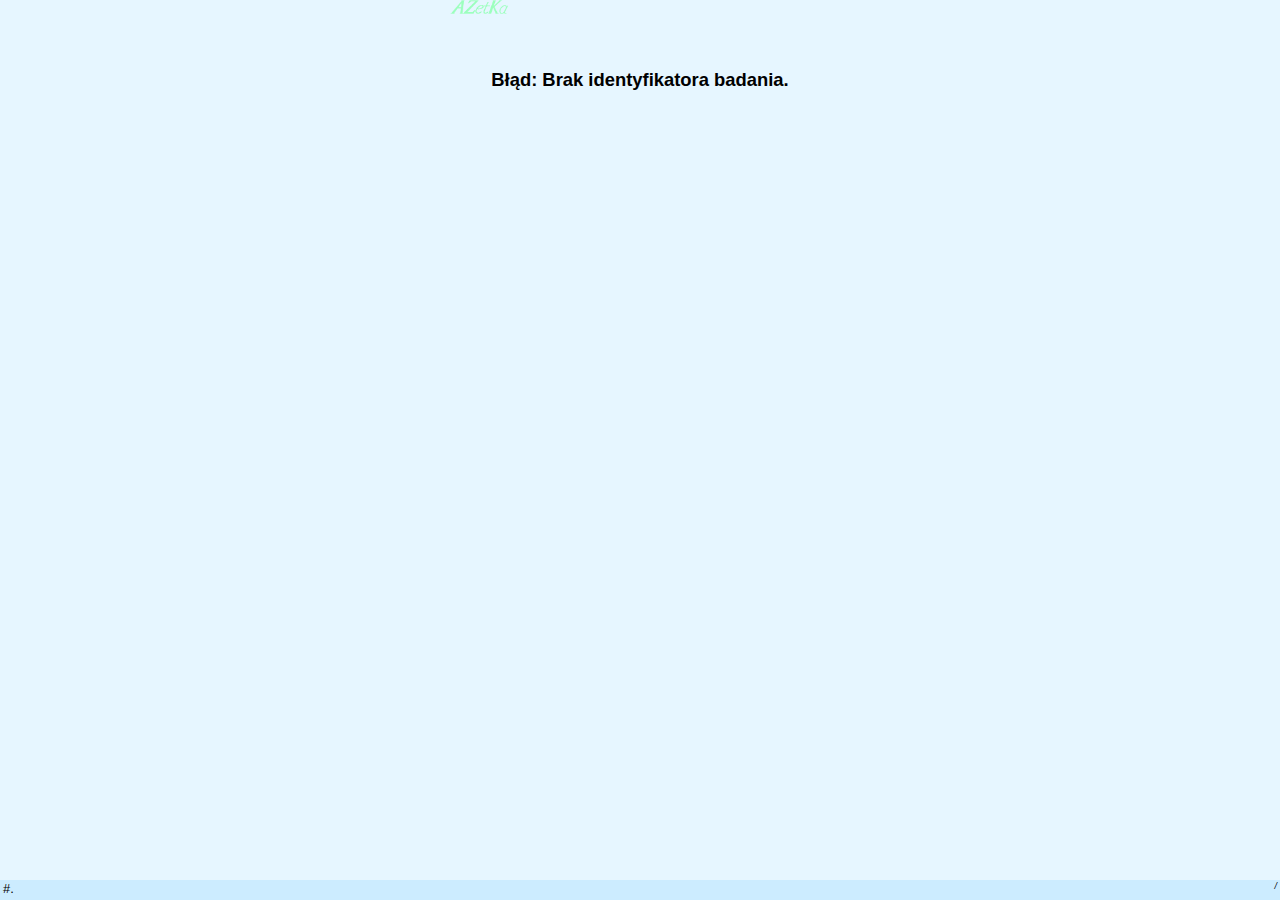
==== commit 165939c2: "some order" ====
--- a/Example.scr/index.html
+++ b/Example.scr/index.html
@@ -1,27 +1,27 @@
-<!doctype html>
+﻿<!DOCTYPE html>
 <html>
 <head>
   <title>Badanie ..... ankieta rekrutacyjna</title>
-  <meta http-equiv="Content-Type" content="text/html; charset=utf-8">
-  <meta http-equiv="Pragma" content="no-cache">
-  <meta http-equiv="Expires" content="0">
-  <meta http-equiv="Cache-Control" content="no-store, no-cache, must-revalidate">
-  <meta http-equiv="Cache-Control" content="post-check=0, pre-check=0">
-  <meta name="viewport" content="width=device-width, initial-scale=1, minimum-scale=1, maximum-scale=10, user-scalable=yes">
-  <meta name="description" content="Badanie .... ankieta rekrutacujna">
-  <meta name="keywords" content="AZetKa ankieta">
-  <meta name="author" content="AZetKa studio">
-  <link rel="shortcut icon" href="../mediafiles/favicon.ico">
-  <link rel="stylesheet" type="text/css" href="../csstyles/badania.css">
-  <link rel="stylesheet" type="text/css" href="./csstyles/badanie.css">
-  <script language="JavaScript" type="text/javascript" src="./jscripts/badanie.js"></script>
+  <meta http-equiv="Content-Type" content="text/html; charset=utf-8" />
+  <meta http-equiv="Pragma" content="no-cache" />
+  <meta http-equiv="Expires" content="0" />
+  <meta http-equiv="Cache-Control" content="no-store, no-cache, must-revalidate" />
+  <meta http-equiv="Cache-Control" content="post-check=0, pre-check=0" />
+  <meta name="viewport" content="width=device-width, initial-scale=1, minimum-scale=1, maximum-scale=10, user-scalable=yes" />
+  <meta name="description" content="Badanie .... ankieta rekrutacujna" />
+  <meta name="keywords" content="AZetKa ankieta" />
+  <meta name="author" content="AZetKa studio" />
+  <link rel="shortcut icon" href="../img/favicon.ico" />
+  <link rel="stylesheet" type="text/css" href="../css/badania.css" />
+  <link rel="stylesheet" type="text/css" href="./css/badanie.css" />
+  <script language="JavaScript" type="text/javascript" src="./js/badanie.js" defer></script>
 </head>
 
 <body>
 <div id="top-banner" class="top-banner full-size-banner">
   <div id="top-banner-left" class="tab-col1of5 text-left">&nbsp;</div>
   <div id="top-banner-center" class="tab-col3of5 text-center"><em>Ładowanie badania...</em></div>
-  <div id="top-banner-right" class="tab-col1of5 text-right italic smaller"><img src="../mediafiles/AZetKa_pas.gif" alt="AZetKa" height="14px"></div>
+  <div id="top-banner-right" class="tab-col1of5 text-right italic smaller"><img src="../img/AZetKa_pas.gif" alt="AZetKa" height="14px"></div>
 </div>
 
 
@@ -95,14 +95,14 @@
     <!-- ANKIETA ==================================================================================================== -->
     <!-- ANKIETA ==================================================================================================== -->
     <!-- ANKIETA ==================================================================================================== -->
-    <form name="questForm" action="_php_/zapiszData2disk.php" enctype="text/plan" method="POST"
+    <form name="questForm" action="./php/zapiszData2disk.php" enctype="text/plan" method="POST"
           onsubmit="event.preventDefault(); return finishWithFormData();" target="php-output">
       <div id="all-questions" class="questionnaire">
 
         <!-- NUMER ANKIETY ================================================== -->
         <div class="question_" id="quest-intv_num">
           <div id="survey-name" class="section-text text-center">
-            <b>ANKIETA REKRUTACYJNA</b>
+            <b>ANKIETA PRE-REKRUTACYJNA</b>
           </div>
           <!--div class="question-break"></div-->
           <div class="answer_">
@@ -118,11 +118,12 @@
               </div>
             </div>
           </div>
-          <div class="question-info">
+          <div id="ident-origin-info" class="question-info">
             <br /><br />
             W tej ankiecie identyfikator nadawany jest automatycznie, więc nie można go zmienić.<br />
             Możliwe są inne są inne metody ustalanie identyfikatora, poprzez identyfikator użytkownika, <br />
             lub zwyczajne wpisanie go.
+            <br />ALBO NIE
           </div>
           <input type="text" name="survey_id"  class="no-display">
           <input type="text" name="stage_no"   class="no-display">
@@ -467,7 +468,7 @@
                 <div><input type="radio" name="rI_6" value="1"></div>
               </div>
               <div>
-                <div id="rIitem7">Cecha siudma</div>
+                <div id="rIitem7">Cecha siódma</div>
                 <div><input type="radio" name="rI_7" value="7"></div>
                 <div><input type="radio" name="rI_7" value="6"></div>
                 <div><input type="radio" name="rI_7" value="5"></div>
@@ -621,12 +622,12 @@
           </div>
           <!--div class="question-break"></div-->
           <div id="images-slider-rK" class="images-slider">
-            <img src="./mediafiles/pic01.jpg" onclick="document.questForm.rK[0].checked = true;">
-            <img src="./mediafiles/pic02.jpg" onclick="document.questForm.rK[1].checked = true;">
-            <img src="./mediafiles/pic03.jpg" onclick="document.questForm.rK[2].checked = true;">
-            <img src="./mediafiles/pic04.jpg" onclick="document.questForm.rK[3].checked = true;">
-            <img src="./mediafiles/pic05.jpg" onclick="document.questForm.rK[4].checked = true;">
-            <img src="./mediafiles/pic06.jpg" onclick="document.questForm.rK[5].checked = true;">
+            <img src="./img/pic01.jpg" onclick="document.questForm.rK[0].checked = true;">
+            <img src="./img/pic02.jpg" onclick="document.questForm.rK[1].checked = true;">
+            <img src="./img/pic03.jpg" onclick="document.questForm.rK[2].checked = true;">
+            <img src="./img/pic04.jpg" onclick="document.questForm.rK[3].checked = true;">
+            <img src="./img/pic05.jpg" onclick="document.questForm.rK[4].checked = true;">
+            <img src="./img/pic06.jpg" onclick="document.questForm.rK[5].checked = true;">
           </div>
           <div class="answer_">
             <div class="answer-table answer-table-vert">
@@ -653,7 +654,7 @@
           <div class="film-screen">
             <!--video id="filmik" width="640" height="480" controls preload="none"-->
             <video id="filmik" width="640" height="480" controls>
-              <source src="./mediafiles/filmik.mp4" type="video/mp4" media="(min-width: 450px)">
+              <source src="./img/filmik.mp4" type="video/mp4" media="(min-width: 450px)">
             </video>
           </div>
           <div class="answer_">
@@ -723,8 +724,8 @@
             <span id="wait01-pp">Proszę poinformować naszego ankietera, że jest Pan/i gotów/a na ocenę kolejnego produktu.</span>
           </div>
           <div class="question-info text-center">
-            <span id="wait01-clock"><canvas id="wait01-clockC" width="200px" height="200px"><img src="../mediafiles/zegar.gif" alt="" height="200px"></canvas></span>
-            <span id="wait01-prod"><img src="../mediafiles/szklanka.gif" alt="" height="200px"></span>
+            <span id="wait01-clock"><canvas id="wait01-clockC" width="200px" height="200px"><img src="../img/zegar.gif" alt="" height="200px"></canvas></span>
+            <span id="wait01-prod"><img src="../img/szklanka.gif" alt="" height="200px"></span>
           </div>
           <div id="wait01-pclock" class="question-info text-center">
             <span id="wait01-ptime">Pozostało jeszcze 10 godzin.</span>
--- a/css/badania.css
+++ b/css/badania.css
@@ -0,0 +1,831 @@
+body {
+/*  background-image: url("../grafiki/AZetKa---.gif");*/
+  background-color: #f0fff0;
+  font-family: Verdana, Geneva, sans-serif;
+/*  font-size: 90%;*/
+  margin: 0;
+}
+div {
+  box-sizing: border-box;
+/*  border-color: #47d147;*/
+}
+input {
+  background-color: #f0fff0;
+  border: 2px solid #b0ffb0;/*#d0ffd0;*/
+  box-sizing: border-box;
+  font-size: 100%;
+  padding: 0.1rem;
+}
+input[type=text],
+input[type=number] {
+  background-color: #f9fff9;
+}
+input[type=button] {
+  border-radius: 5px;
+}
+input[type=button]:focus {
+  border-color: green;
+}
+input[type=submit] {
+  border-radius: 5px;
+}
+input[type=submit]:focus {
+  border-color: green;
+}
+button {
+  border-radius: 5px;
+  font-size: 100%;
+}
+button:focus {
+  border-color: green;
+}
+
+textarea {
+  background-color: #f9fff9;
+  border: 2px solid #b0ffb0;
+  font-family: Verdana, Geneva, sans-serif;
+  height: 8rem;
+  min-width: 60%;
+}
+footer {
+  font-size: 80%;
+  font-style: italic;
+  text-align: right;
+}
+
+.italic {
+  font-style: italic;
+}
+.bold {
+  font-weight: bold;
+}
+.underline {
+  text-decoration: underline;
+}
+.smaller {
+  font-size: smaller;
+}
+.hidden {
+  visibility: hidden;
+}
+.no-display {
+  display: none;
+}
+/*
+.hidden-text {
+  display: none;
+}
+*/
+.text-left {
+  text-align: left;
+}
+.text-center {
+  text-align: center;
+}
+.text-right {
+  text-align: right;
+}
+.text-justify {
+  text-align: justify;
+}
+.question-cont {
+  padding-top: 0;
+}
+.indent1em {
+  text-indent: 1rem;
+}
+.unindent1em {
+  text-indent: -1rem;
+}
+.indent2em {
+  text-indent: 2rem;
+}
+.unindent2em {
+  text-indent: -2rem;
+}
+.reverse {
+  direction: rtl;
+}
+
+.full-size-banner {
+  width: 100%;
+}
+
+.width10prc {
+  min-width: 10%;
+}
+.width40prc {
+  min-width: 40%;
+}
+
+.table-row {
+  display: flex;
+}
+.tab-col1of5 {
+  float: left;
+  width: 20%;
+}
+.tab-col2of5 {
+  float: left;
+  width: 40%;
+}
+.tab-col3of5 {
+  float: left;
+  width: 60%;
+}
+.tab-col4of5 {
+  float: left;
+  width: 80%;
+}
+.tab-col100 {
+  width: 100%;
+}
+
+.tab-col1of10 {
+  float: left;
+  width: 10%;
+}
+.tab-col2of10 {
+  float: left;
+  width: 20%;
+}
+.tab-col3of10 {
+  float: left;
+  width: 30%;
+}
+.tab-col4of10 {
+  float: left;
+  width: 40%;
+}
+.tab-col5of10 {
+  float: left;
+  width: 50%;
+}
+.tab-col6of10 {
+  float: left;
+  width: 60%;
+}
+.tab-col7of10 {
+  float: left;
+  width: 70%;
+}
+.tab-col8of10 {
+  float: left;
+  width: 80%;
+}
+.tab-col9of10 {
+  float: left;
+  width: 90%;
+}
+
+
+.top-banner {
+  background-color: #d6f5d6;/*#47d147;/*#f0fff0;*/
+  height: 20px;
+  position: relative;
+  vertical-align: middle;
+}
+.top-banner img {
+  font-style: italic;
+}
+
+
+.middle-banner {
+  /*  align-content: space-between;/*flex-start;*/
+  border: 1px solid transparent;/*#47d147;/*yellowgreen;*/
+  position: relative;
+}
+.questions-place {
+  align-content: flex-start;
+  display: flex;
+  flex-wrap: wrap;
+  justify-content: center; /*w poziomie*/
+  min-height: 80%;
+  overflow: auto;
+}
+.buttons-place {
+  display: flex;
+  justify-content: space-around;
+  padding: 1rem;
+}
+.quest-nav-buttons {
+  visibility: hidden;
+}
+
+.log-in-table {
+  border: 1px solid transparent;
+  padding: 3rem;
+}
+.log-in-table > div:nth-child(even) {
+  background-color: transparent;
+}
+
+.log-in-div,
+.log-in-div > div > div {
+  border-color: transparent;
+}
+
+
+.cookies-info {
+  align-items: center;
+  background-color: lightgrey;/*#d6f5d6;*/
+  border: 1px solid red;/*#d6f5d6;*/
+  bottom: 20px;
+  color: red;
+  display: none;
+  justify-content: space-between;
+  opacity: 0.9;
+  padding: 1rem;
+  position: fixed;
+  width: 90%;
+}
+.cookies-info > div {
+  padding: 0 1rem;
+}
+
+.bottom-banner {
+  background-color: #d6f5d6;
+  border-color: #d6f5d6;
+  border-style: solid;
+  border-width: 1px 0;
+  bottom: 0;
+  font-size: 80%;
+  height: 20px;
+  position: fixed;
+  width: 100%;
+  }
+.bottom-banner-left {
+  padding-left: 2px;
+  text-align: left;
+}
+.bottom-banner-center {
+  text-align: center;
+}
+.bottom-banner-right {
+  font-size: 70%;
+  font-style: italic;
+  padding-right: 2px;
+  text-align: right;
+}
+
+form {
+  width: 100%;
+}
+
+.questionnaire {
+  display: none;
+  justify-content: center;
+  width: 100%;
+/*
+  display: flex;
+  flex-wrap: wrap;
+  align-content: flex-start;
+*/
+}
+.question_ {
+  align-content: flex-start;
+  border-bottom: 1px solid transparent;
+  display: none;/*flex;*/
+  flex-wrap: wrap;
+  justify-content: center; /*w poziomie*/
+  /*  padding-bottom: 0.5rem;*/
+  width: 100%;
+}
+.ask-user-box {
+  /*  background-color: #ffe6e6;*/
+  /*  color: red;*/
+  display: none;
+  min-width: 60%;
+  text-align: center;
+}
+.ask-user-box > p {
+  text-align: center;
+}
+
+.survey-title {
+  font-size: 120%;
+  font-style: italic;
+  font-weight: bold;
+  padding: 3rem;
+  text-align: center;
+}
+.section-text {
+  font-size: 115%;
+  font-weight: bold;
+  min-width: 80%;
+  padding: 3rem;
+  /*  text-align: left;*/
+}
+.question-text {
+  font-size: 105%;
+  min-width: 80%;
+  padding: 1.5rem 3rem ;
+/*  text-align: left;*/
+/*  text-indent: -1rem;*/
+}
+.question-text-indent {
+  font-size: 105%;
+  min-width: 80%;
+  padding: 1.5rem 3rem ;
+  text-align: left;
+  text-indent: -2rem;
+}
+.question-info {
+  font-style: italic;
+  min-width: 80%;
+  padding: 0 3rem 1.5rem 3rem;
+  /*  text-align: left;*/
+}
+#ident-origin-info {
+  padding: 3rem 3rem 1.5rem 3rem;
+}
+.question-break- {
+  content: "";
+  height: 0;
+  width: 100%;
+}
+.question-request {
+  font-style: italic;
+  font-weight: bold;
+}
+.fill-info {
+/*  font-size: 90%;*/
+  font-style: italic;
+}
+.video-disp {
+  max-width: 100%;
+/*  padding: 2rem 0;*/
+}
+
+.answer_ {
+  display: flex;
+  justify-content: center;
+  min-width: 80%;
+}
+
+.answer-table {
+  border: 1px solid #d0ffd0;
+  display: table;
+}
+.answer-table > div {
+  display: table-row;
+}
+.answer-table > div > div {
+  border: 1px solid #e0ffe0;
+  border-bottom-width: 0;
+  border-top-width: 0;
+  display: table-cell;
+  padding: 0.2rem;
+}
+
+.answer-table-std > div:nth-child(even) {
+  background-color: #d0ffd0;
+}
+
+.answer-table-vert > div:nth-child(even) {
+  background-color: #d0ffd0;
+}
+.answer-table-vert > div > div {
+/*  min-width: 5rem;*/
+/*  padding: 0.5rem;*/
+  vertical-align: middle;
+}
+.answer-table-vert > div > div:first-child {
+  min-width: 12rem;
+}
+.answer-table-vert > div > div:nth-child(n+2) {
+  width: 4rem;
+}
+.answer-table-vert > div > div:nth-child(even) {
+  text-align: center;
+}
+
+.answer-table-horiz > div {
+  text-align: center;
+}
+.answer-table-horiz > div:first-child > div {
+  border-bottom-width: 1px;
+  min-width: 4rem;
+/*  padding: 0.5rem;*/
+}
+.answer-table-horiz > div > div:nth-child(even) {
+  background-color: #d0ffd0;
+}
+/*
+.answer-table-horiz-row {
+  display: table-row;
+}
+.answer-table-horiz-row > div {
+  display: table-cell;
+  padding: 0.5rem;
+}
+*/
+.answer-table-horiz-xn > div {
+  min-height: 3rem;
+  text-align: center;
+}
+.answer-table-horiz-xn > div:first-child {
+  font-weight: bold;
+}
+.answer-table-horiz-xn > div:nth-child(even) {
+  background-color: #d0ffd0;
+}
+.answer-table-horiz-xn > div > div {
+/*  padding: 0.5rem;*/
+/*  min-width: 3rem;*/
+  vertical-align: middle;
+}
+.answer-table-horiz-xn > div:first-child > div {
+  padding: 0 0.5rem;
+}
+.answer-table-horiz-xn > div > div:first-child {
+  min-width: 10rem;
+  text-align: left;
+}
+.answer-table-horiz-xn > div > div:nth-child(n+2) {
+  width: 4rem;
+/*  min-width: 8%;*/
+}
+/*
+.answer-table-horiz-xn > div:nth-child(n+2) > div:nth-child(n+2) {
+}
+*/
+
+.answer-range {
+  border: 1px solid #d0ffd0;
+  min-width: 60%;
+}
+.answer-range > div {
+  display: flex;
+  justify-content:space-between;
+}
+.answer-range input {
+  border-width: 0;
+  padding: 1rem 0.3rem;
+  width: 96%;
+}
+
+.answer-table-range {
+  border: 1px solid #d0ffd0;
+  display: table;
+  min-width: 60%;
+}
+.answer-table-range > div {
+  border: 1px solid black;
+  display: table-row;
+}
+.answer-table-range > div:first-child {
+  font-size: 80%;
+  font-weight: bold;
+}
+.answer-table-range > div:nth-child(even) {
+  background-color: #d0ffd0;
+}
+.answer-table-range > div > div {
+  border: 1px solid #e0ffe0;
+  border-bottom-width: 0;
+  border-top-width: 0;
+  display: table-cell;
+  padding: 0.2rem;
+  vertical-align: middle;
+}
+.answer-table-range > div > div:first-child {
+  text-align: left;
+  width: 10rem;
+}
+.answer-table-range > div:first-child > div:not(:first-child) > div {
+  display: flex;
+  justify-content: space-between;
+}
+.answer-table-range > div:first-child > div:not(:first-child) > div > div  {
+  display: block;
+  padding: 0.2rem;
+  text-align: center;
+  width: 4rem;
+}
+.answer-table-range > div:not(:first-child) > div:not(:first-child) {
+  text-align: center;
+  width: 28rem;
+}
+.answer-table-range input {
+  border-width: 0;
+  margin: 0;
+  padding: 0.2rem 1rem;
+  width: 96%;
+}
+.answer-table-range > div:nth-child(even) > div > input {
+  background-color: #d0ffd0;
+}
+
+
+.answer-table-grid > div:nth-child(even) > div:nth-child(even) {
+  background-color: #d0ffd0;
+}
+.answer-table-grid > div:nth-child(odd) > div:nth-child(odd) {
+  background-color: #d0ffd0;
+}
+.answer-table-grid > div {
+  padding: 0;
+}
+.answer-table-grid > div > div {
+  padding: 0;
+}
+.answer-table-grid > div > div > label {
+  border: 15px solid transparent;
+  box-sizing: content-box;
+  display: block;
+  margin: 5px;
+  text-align: center;
+  width: 100px;
+}
+
+
+.answer-open {
+  min-width: 60%;
+}
+.answer-open textarea {
+  /*  border: 2px solid #b0ffb0;*/
+  height: 10rem;
+  width: 100%;
+}
+
+.images-slider {
+  display: inline-flex;
+  height: 400px;
+  max-width: 95%;
+  overflow: auto;
+}
+.images-slider > img {
+  height: 100%;
+  padding: 0 5px;
+}
+
+.film-screen {
+  height:480px;
+  max-width: 95%;
+  min-width: 60%;
+  text-align: center;
+  width: 640px;
+}
+
+
+.error-comment {
+  color: red;
+  font-size: 80%;
+  font-style: italic;
+}
+.answer-block {
+  text-align: center;
+}
+.picture-left {
+  float: left;
+}
+.order-no {
+  display: none;
+  /*visibility: hidden;*/
+}
+
+.test-product {
+  text-align: center;
+}
+.test-prod-img {
+  text-align: center;
+}
+
+.centred {
+  text-align: center;
+}
+
+.restore-progress {
+  height: 1rem;
+  width: 50%;
+}
+
+.monitor-div {
+  border: 1px solid grey;
+  display: none;
+  font-size: 60%;
+  height: 90%;
+  left: 0;
+  overflow: auto;
+  position: fixed;
+  top:  5%;
+  width: 150px;
+  word-wrap: break-word;
+}
+
+.iframe-php-div {
+  border: 1px solid grey;
+  display: none;
+  font-size: 60%;
+  height: 20%;
+  left: 150px;
+  overflow: auto;
+  position: fixed;
+  top:  80%;
+  width: 50%;
+  word-wrap: break-word;
+}
+
+
+/*== realizacja.php surveyshow.php ==*/
+.surveyshow-table {
+  border: 1px solid grey;
+  display: table;
+  font-size: small;
+  max-width: 100%;
+}
+.surveyshow-table > div {
+  display: table-row;
+}
+.surveyshow-table > div:nth-child(even) {
+  background-color: #d0ffd0;
+}
+.surveyshow-table > div:first-child {
+  background-color: lightgrey;
+  font-weight: bold;
+}
+.surveyshow-table > div > div {
+  border: 1px solid silver;
+  display: table-cell;
+  padding: 0.2rem;
+  text-align: center;
+}
+.surveyshow-table > div:first-child > div {
+  cursor: pointer;
+  padding: 0.3rem 0;
+}
+/*
+.surveyshow-table > div > div > button {
+  background-color: lightgrey;
+  border-color: lightgrey;
+  box-shadow: 0 0 lightgrey;
+  font-weight: bold;
+  margin: 0;
+  padding: 0.2rem;
+  width: 100%;
+}
+*/
+.surveyshow-table > div:nth-child(n+2) > div:first-child {
+  background-color: lightgrey;
+  font-style: italic;
+  text-align: left;
+}
+.surveyshow-table > div:nth-child(n+2) > div:nth-child(2) {
+  text-align: right;
+}
+
+.surveyshow-table > div:nth-child(n+2) > div:nth-child(3) {
+  font-weight: bold;
+}
+.surveyshow-table > div:nth-child(n+2) > div:nth-child(4) {
+  color: blue;
+}
+.surveyshow-table > div:nth-child(n+2) > div:nth-child(n+5) {
+  width: 12rem;
+}
+
+.waiting-intvnum {
+  color: black;
+  font-style: italic;
+}
+.started-intvnum {
+  color: red;
+  font-style: italic;
+}
+.complete-intvnum {
+  color: green;
+}
+
+
+/*== wyniki.php resultsshow.php ==*/
+.resultsshow-table {
+  border: 1px solid grey;
+  display: table;
+  font-family: "Consolas";
+  font-size: small;
+}
+.resultsshow-table > div {
+  display: table-row;
+}
+.resultsshow-table > div:nth-child(odd) {
+  background-color: #d0ffd0;
+}
+.resultsshow-table > div:first-child {
+  background-color: lightgrey;
+  font-weight: bold;
+}
+.resultsshow-table > div > div {
+  border: 1px solid silver;
+  display: table-cell;
+  padding: 0.2rem;
+  text-align: center;
+}
+.resultsshow-table > div:first-child > div {
+  padding: 0;
+}
+.resultsshow-table > div > div > button {
+  background-color: lightgrey; 
+  font-weight: bold;
+  margin: 0;
+  padding: 0.2rem;
+  width: 100%;
+}
+.resultsshow-table > div > div:first-child {
+  background-color: lightgrey;
+  font-style: italic;
+  text-align: left;
+}
+.resultsshow-table > div > div:nth-child(2) {
+  font-weight: bold;
+  text-align: left;
+}
+
+
+/*
+.surveyshow-table-all {
+  border: 1px solid greenyellow;
+  display: table;
+  font-family: "Consolas";
+  max-width: 100%;
+}
+.surveyshow-table-all > div {
+  display: table-row;
+}
+.surveyshow-table-all > div:first-child {
+  background-color: silver;
+  font-weight: bold;
+}
+.surveyshow-table-all > div:nth-child(even) {
+  background-color: #d0ffd0;
+}
+.surveyshow-table-all > div > div {
+  border: 1px solid silver;
+  display: table-cell;
+  padding: 0.3rem;
+  text-align: center;
+}
+.surveyshow-table-all > div > div:first-child {
+  background-color: silver;
+  font-size: 90%;
+  font-style: italic;
+  text-align: left;
+}
+.surveyshow-table-all > div > div:nth-child(2) {
+  font-weight: bold;
+  text-align: left;
+}
+.surveyshow-table-all > div > div:nth-child(3) {
+  color: blue;
+  text-align: left;
+}
+.surveyshow-table-all span.waiting {
+  color: black;
+  font-style: italic;
+}
+.surveyshow-table-all span.started {
+  color: red;
+  font-style: italic;
+}
+.surveyshow-table-all span.complete {
+  color: green;
+}
+*/
+
+
+
+
+div.param-line {
+  display: flex;
+}
+/*
+div.param-line:last-of-type {
+}
+*/
+div.param-name {
+  background-color: #d6f5d6;
+  border: 1px solid #47d147;
+  border-bottom-width: 0;
+  border-right-width: 0;
+  color: red;
+  float: left;
+  width: 20%;
+}
+div.param-line:last-of-type > div.param-name {
+  border-bottom-width: 1px;
+}
+div.param-value {
+  background-color: #d6f5d6;
+  border: 1px solid #47d147;
+  border-bottom-width: 0;
+  color: blue;
+  float: left;
+  width: 70%;
+}
+div.param-line:last-of-type > div.param-value {
+  border-bottom-width: 1px;
+}
+div.param-value:after {
+  clear: both;
+  content: "";
+}
--- a/Example.scr/css/badanie.css
+++ b/Example.scr/css/badanie.css
@@ -0,0 +1,54 @@
+body {
+  background-color: #e6f6ff; /*#ccecff<-Almares*/ /*#f0fff0;<-Azetka*/
+}
+input {
+  background-color: #e6f6ff;
+  border: 2px solid #ccecff;
+}
+input[type=text],
+input[type=number] {
+  background-color: #f9f9ff;
+}
+input[type=button]:focus {
+  border-color: #aaecff;
+}
+input[type=submit]:focus {
+  border-color: #aaecff;
+}
+button:focus {
+  border-color: #aaecff;
+}
+textarea {
+  background-color: #f9f9ff;
+  border: 2px solid #ccecff;
+}
+#top-banner {
+  background-color: #e6f6ff; /*#ccecff<-Almares*/ /*#f0fff0;<-Azetka*/
+}
+#bottom-banner {
+  background-color: #ccecff; /*#ccecff<-Almares*/ /*#d6f5d6;<-Azetka*/
+  border: 1px solid #ccecff; /*#ccecff<-Almares*/ /*#d6f5d6;<-Azetka*/
+}
+#log-in-table > div:nth-child(even) {
+  background-color: transparent;
+}
+.answer-table,
+.answer-table-range {
+  border: 1px solid #ccecff;
+}
+.answer-table > div > div,
+.answer-table-range > div > div {
+  border: 1px solid #dcecff;
+  border-top-width: 0px;
+  border-bottom-width: 0px;
+}
+
+.answer-table-vert > div:nth-child(even),
+.answer-table-horiz > div > div:nth-child(even),
+.answer-table-horiz-xn > div:nth-child(even),
+.answer-table-range > div:nth-child(even),
+.answer-table-range > div:nth-child(even) > div > input,
+.answer-table-grid > div:nth-child(even) > div:nth-child(even),
+.answer-table-grid > div:nth-child(odd) > div:nth-child(odd) {
+  background-color: #ccecff;
+}
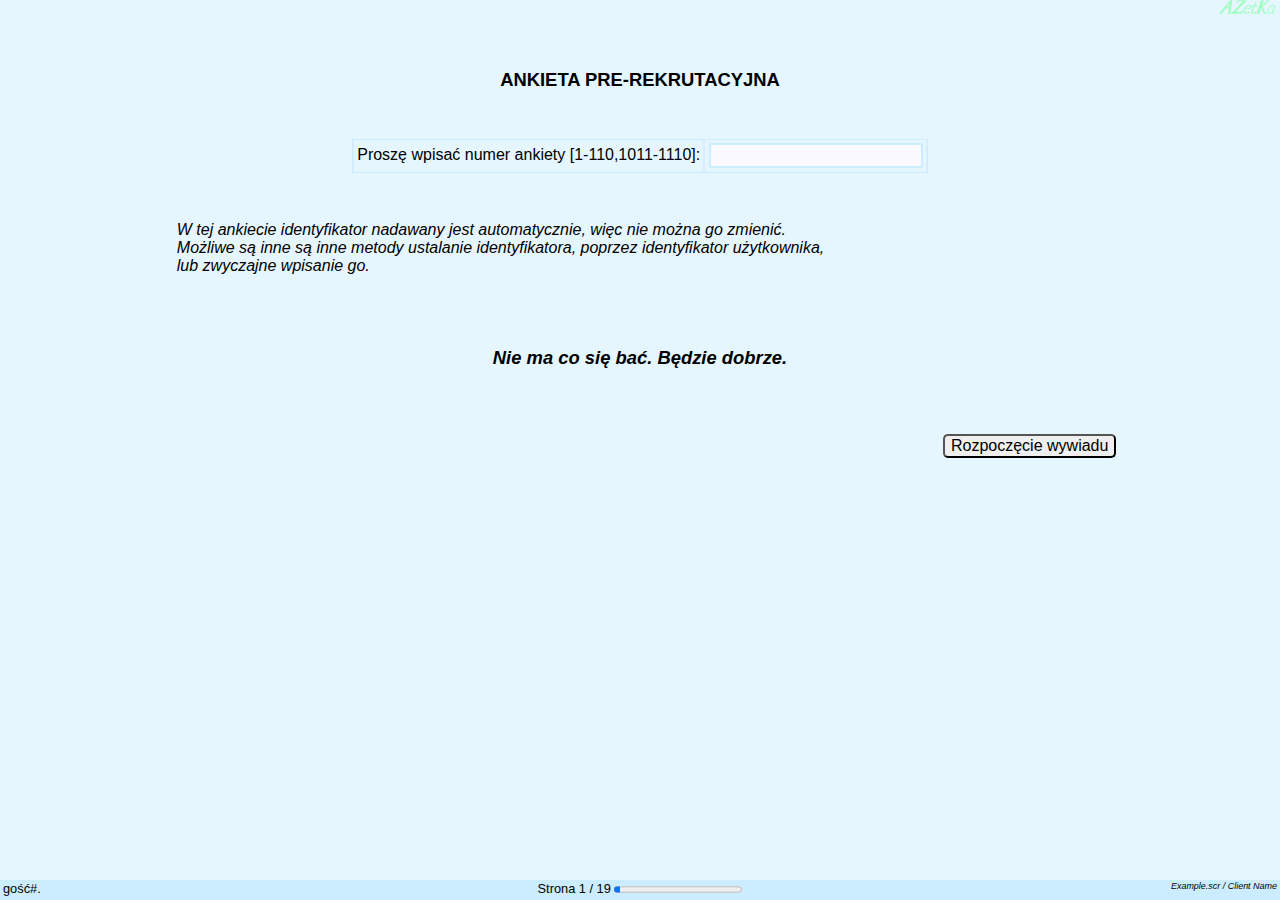
==== commit 551eacf2: "restore-progress bar" ====
--- a/Example.scr/index.html
+++ b/Example.scr/index.html
@@ -63,11 +63,9 @@
           Czy usunąć te dane o rozpocząć nową ankietę? Nie będzie powrotu do poprzedniej ankiety.
         </p>
       </div>
-      <!--div class="question-break"></div-->
-      <div>
-        <progress id="restore-progress" class="restore-progress" value="1" max="300"></progress>
-      </div>
-      <!--div class="question-break"></div-->
+      <div class="restore-progress">
+        <progress id="restore-fc-progress" value="1" max="300"></progress>
+      </div>
       <div id="restore-buttons" class="buttons-place">
         <button class="nav-button" id="restore-interview" onclick="restoreFromCookies()" value="old">Poprzednia ankieta</button>
         <button class="nav-button" id="new-interview" onclick="newInterview()" value="new">Nowa ankieta</button>
@@ -124,6 +122,9 @@
             Możliwe są inne są inne metody ustalanie identyfikatora, poprzez identyfikator użytkownika, <br />
             lub zwyczajne wpisanie go.
             <br />ALBO NIE
+          </div>
+          <div class="restore-progress">
+            <progress id="restore-ft-progress" value="1" max="300"></progress>
           </div>
           <input type="text" name="survey_id"  class="no-display">
           <input type="text" name="stage_no"   class="no-display">
--- a/css/badania.css
+++ b/css/badania.css
@@ -597,8 +597,12 @@
 }
 
 .restore-progress {
+  width: 100%;
+}
+.restore-progress > progress {
   height: 1rem;
-  width: 50%;
+  margin: auto;
+  width: 60%;
 }
 
 .monitor-div {
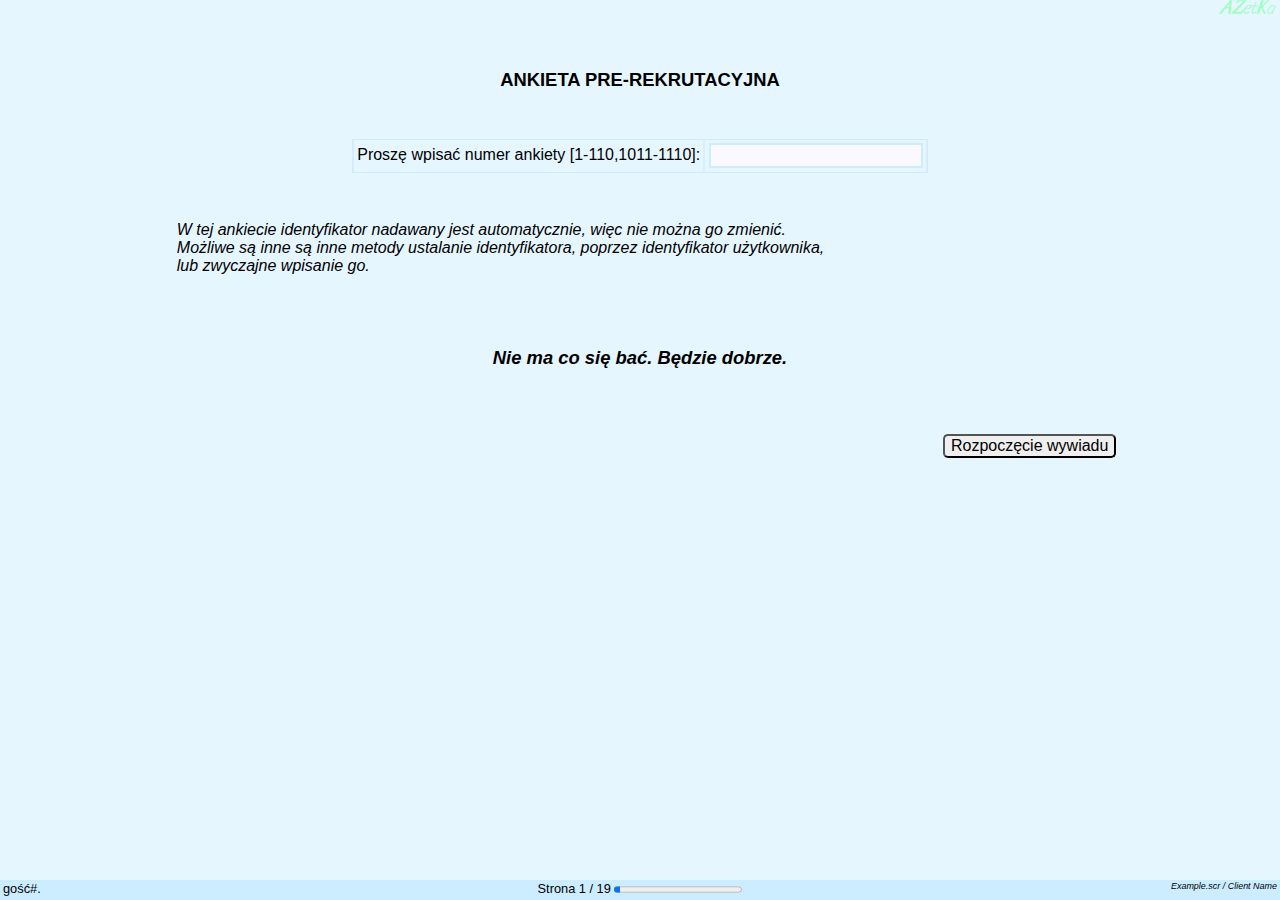
==== commit e9809f36: "fill-info" ====
--- a/Example.scr/index.html
+++ b/Example.scr/index.html
@@ -94,7 +94,7 @@
     <!-- ANKIETA ==================================================================================================== -->
     <!-- ANKIETA ==================================================================================================== -->
     <form name="questForm" action="./php/zapiszData2disk.php" enctype="text/plan" method="POST"
-          onsubmit="event.preventDefault(); return finishWithFormData();" target="php-output">
+          onsubmit="event.preventDefault(); return false;" target="php-output">
       <div id="all-questions" class="questionnaire">
 
         <!-- NUMER ANKIETY ================================================== -->
@@ -159,8 +159,9 @@
             Pyt.A.
             Proszę zaznaczyć znane nazwy?<br />
             Jest to pytanie z możliwością wybrania wielu odpowiedzi.
-            <br>
-            <span class="fill-info hidden">(proszę zaznaczyć przynajmniej jedną odpowiedź)</span>
+          </div>
+          <div class="fill-info">
+            (proszę zaznaczyć przynajmniej jedną odpowiedź)
           </div>
           <!--div class="question-break"></div-->
           <div class="answer_">
@@ -193,9 +194,10 @@
             Pyt.B.
             Proszę zaznaczyć widziane nazwy?<br />
             Jest to pytanie z możliwością wybrania wielu odpowiedzi, ale
-             spośród zaznaczonych w poprzednim pytaniu.
-            <br>
-            <span class="fill-info hidden">(proszę zaznaczyć przynajmniej jedną odpowiedź)</span>
+            spośród zaznaczonych w poprzednim pytaniu.
+          </div>
+          <div class="fill-info">
+            (proszę zaznaczyć przynajmniej jedną odpowiedź)
           </div>
           <!--div class="question-break"></div-->
           <div class="answer_">
@@ -228,8 +230,9 @@
             Pyt.C.
             Proszę zaznaczyć najładniejszą nazwę?<br />
             Jest to pytanie z możliwością wybrania jednej odpowiedzi spośród zaznaczonych w poprzednim pytaniu.
-            <br>
-            <span class="fill-info">(proszę zaznaczyć jedną odpowiedź)</span>
+          </div>
+          <div class="fill-info">
+            (proszę zaznaczyć jedną odpowiedź)
           </div>
           <!--div class="question-break"></div-->
           <div class="answer_">
@@ -262,8 +265,9 @@
             Pyt.D.
             Czy podoba się nazwa NAZWA?<br />
             Pytanie z pionowym układem odpowiedzi.
-            <br>
-            <span class="fill-info">(proszę zaznaczyć jedną odpowiedź)</span>
+          </div>
+          <div class="fill-info">
+            (proszę zaznaczyć jedną odpowiedź)
           </div>
           <!--div class="question-break"></div-->
           <div class="answer_">
@@ -286,8 +290,9 @@
             Pyt.E.
             Czy podoba się nazwa NAZWA?<br />
             Pytanie z poziomym układem odpowiedzi.
-            <br>
-            <span class="fill-info">(proszę wpisać dokładny wiek)</span>
+          </div>
+          <div class="fill-info">
+            (proszę wpisać dokładny wiek)
           </div>
           <div class="answer_">
             <div class="answer-table answer-table-horiz">
@@ -320,7 +325,9 @@
             Pyt.F.
             Czy podoba się nazwa NAZWA?<br />
             Pytanie z poziomym suwakiem.
-            <span class="fill-info hidden">(proszę zaznaczyć JEDNĄ odpowiedź w każdym wierszu)</span>
+          </div>
+          <div class="fill-info">
+            (proszę zaznaczyć JEDNĄ odpowiedź w każdym wierszu)
           </div>
           <!--div class="question-break"></div-->
           <div class="answer_">
@@ -356,8 +363,9 @@
           <div class="question-text-indent">
             Pyt.G. Prosze napisać co się podoba w nazwie NAZWA.<br />
             To jest pytanie otwarte zadawane po filtrze z poprzedniego pytania, gdy odpowiedź nie była negatywna.
-            <br>
-            <span class="fill-info">(proszę wpisać odpowiedź)</span>
+          </div>
+          <div class="fill-info">
+            (proszę wpisać odpowiedź)
           </div>
           <!--div class="question-break"></div-->
           <div class="answer_">
@@ -374,8 +382,9 @@
             Pyt.H.
             Prosze napisać co się nie podoba w nazwie NAZWA.<br />
             To jest pytanie otwarte zadawane po filtrze z poprzedniego pytania, gdy odpowiedź nie była pozytywna.
-            <br>
-            <span class="fill-info">(proszę wpisać odpowiedź)</span>
+          </div>
+          <div class="fill-info">
+            (proszę wpisać odpowiedź)
           </div>
           <!--div class="question-break"></div-->
           <div class="answer_">
@@ -392,8 +401,9 @@
             Pyt.I.
             Proszę ocenić w jakim stopniu poszczególne cechy pasują do nazwy NAZWA. <br />
             W pytaniu tym kolejność cech jest inna dla kolejnych respondentów.
-            <br>
-            <span class="fill-info">(proszę zaznaczyć JEDNĄ odpowiedź w każdym wierszu)</span>
+          </div>
+          <div class="fill-info">
+            (proszę zaznaczyć JEDNĄ odpowiedź w każdym wierszu)
           </div>
           <!--div class="question-break"></div-->
           <div class="answer_">
@@ -540,8 +550,9 @@
             Proszę ocenić w jakim stopniu poszczególne cechy pasują do nazwy NAZWA. <br />
             Tym razem za pomocą suwaków.
             W pytaniu tym kolejność cech jest inna dla kolejnych respondentów.
-            <br>
-            <span class="fill-info">(proszę zaznaczyć JEDNĄ odpowiedź w każdym wierszu)</span>
+          </div>
+          <div class="fill-info">
+            (proszę zaznaczyć JEDNĄ odpowiedź w każdym wierszu)
           </div>
           <!--div class="question-break"></div-->
           <div class="answer_">
@@ -618,8 +629,9 @@
           <div class="question-text-indent">
             Pyt.K.
             Proszę obejrzeć wszystkie obrazki i wybrać najładniejszy?
-            <br>
-            <span class="fill-info">(proszę zaznaczyć jedną odpowiedź)</span>
+          </div>
+          <div class="fill-info">
+            (proszę zaznaczyć jedną odpowiedź)
           </div>
           <!--div class="question-break"></div-->
           <div id="images-slider-rK" class="images-slider">
@@ -648,15 +660,16 @@
           <div class="question-text-indent">
             Pyt.L.
             Proszę obejrzeć cały film i ocenić go?
-            <br>
-            <span class="fill-info">(proszę zaznaczyć jedną odpowiedź)</span>
-          </div>
-          <!--div class="question-break"></div-->
-          <div class="film-screen">
-            <!--video id="filmik" width="640" height="480" controls preload="none"-->
-            <video id="filmik" width="640" height="480" controls>
-              <source src="./img/filmik.mp4" type="video/mp4" media="(min-width: 450px)">
-            </video>
+          </div>
+          <!--div class="question-break"></div-->
+          <div class="question-text question-cont">
+              <!--video id="filmik" width="640" height="480" controls preload="none"-->
+              <video id="filmik" class="film-screen" width="640" height="480" controls>
+                <source src="./img/filmik.mp4" type="video/mp4" media="(min-width: 450px)">
+              </video>
+          </div>
+          <div class="fill-info">
+            (proszę zaznaczyć jedną odpowiedź)
           </div>
           <div class="answer_">
             <div class="answer-table answer-table-vert">
@@ -675,8 +688,9 @@
           <div class="question-text-indent">
             Pyt.M.
             Proszę wybrać kilka opcji?
-            <br>
-            <span class="fill-info">(proszę zaznaczyć przynajmniej jedną odpowiedź)</span>
+          </div>
+          <div class="fill-info">
+            (proszę zaznaczyć przynajmniej jedną odpowiedź)
           </div>
           <!--div class="question-break"></div-->
           <div class="answer_">
@@ -693,11 +707,10 @@
         <!-- Rekrut quest rN ================================================== -->
         <div class="question_" id="quest-rN">
           <div class="question-text-indent">
-            <p>
-              N. Proszę wybrać jedną opcję?
-              <br>
-              <span class="fill-info">(proszę zaznaczyć jedną odpowiedź)</span>
-            </p>
+            N. Proszę wybrać jedną opcję?
+          </div>
+          <div class="fill-info">
+            (proszę zaznaczyć jedną odpowiedź)
           </div>
           <!--div class="question-break"></div-->
           <div class="answer_">
@@ -740,8 +753,9 @@
           <div class="question-text-indent">
             Pyt.Z.
             Czy podoba się ta prezentacja?
-            <br>
-            <span class="fill-info">(proszę zaznaczyć jedną odpowiedź)</span>
+          </div>
+          <div class="fill-info">
+            (proszę zaznaczyć jedną odpowiedź)
           </div>
           <!--div class="question-break"></div-->
           <div class="answer_">
@@ -796,9 +810,9 @@
 
 
   <div id="quest-nav-buttons" class="quest-nav-buttons buttons-place">
-    <div id="button-left-tab"><button class="nav-button" id="prev-button" onclick="gotoPrevQuestion()" value="prev">Wstecz</button></div>
-    <div id="button-center-tab"><button class="nav-button" id="fill-button" onclick="showAllQuestions()" value="fill">Załaduj pytania</button></div>
-    <div id="button-right-tab"><button class="nav-button" id="next-button" onclick="gotoNextQuestion()" value="next">Dalej</button></div>
+    <div id="button-left-tab"><button class="nav-button" id="prev-button" onclick="gotoPrevQuestion(event)" value="prev">Wstecz</button></div>
+    <div id="button-center-tab"><button class="nav-button" id="fill-button" onclick="showAllQuestions(event)" value="fill">Załaduj pytania</button></div>
+    <div id="button-right-tab"><button class="nav-button" id="next-button" onclick="gotoNextQuestion(event)" value="next">Dalej</button></div>
   </div>
 </div>
 
--- a/css/badania.css
+++ b/css/badania.css
@@ -319,14 +319,14 @@
 .question-text {
   font-size: 105%;
   min-width: 80%;
-  padding: 1.5rem 3rem ;
+  padding: 1.5rem 3rem 1.5rem;
 /*  text-align: left;*/
 /*  text-indent: -1rem;*/
 }
 .question-text-indent {
   font-size: 105%;
   min-width: 80%;
-  padding: 1.5rem 3rem ;
+  padding: 1.5rem 3rem 1.5rem;
   text-align: left;
   text-indent: -2rem;
 }
@@ -351,6 +351,8 @@
 .fill-info {
 /*  font-size: 90%;*/
   font-style: italic;
+  margin-top: -1rem;
+  padding-bottom: 1.5rem;
 }
 .video-disp {
   max-width: 100%;
@@ -729,7 +731,7 @@
   padding: 0;
 }
 .resultsshow-table > div > div > button {
-  background-color: lightgrey; 
+  background-color: lightgrey;
   font-weight: bold;
   margin: 0;
   padding: 0.2rem;
